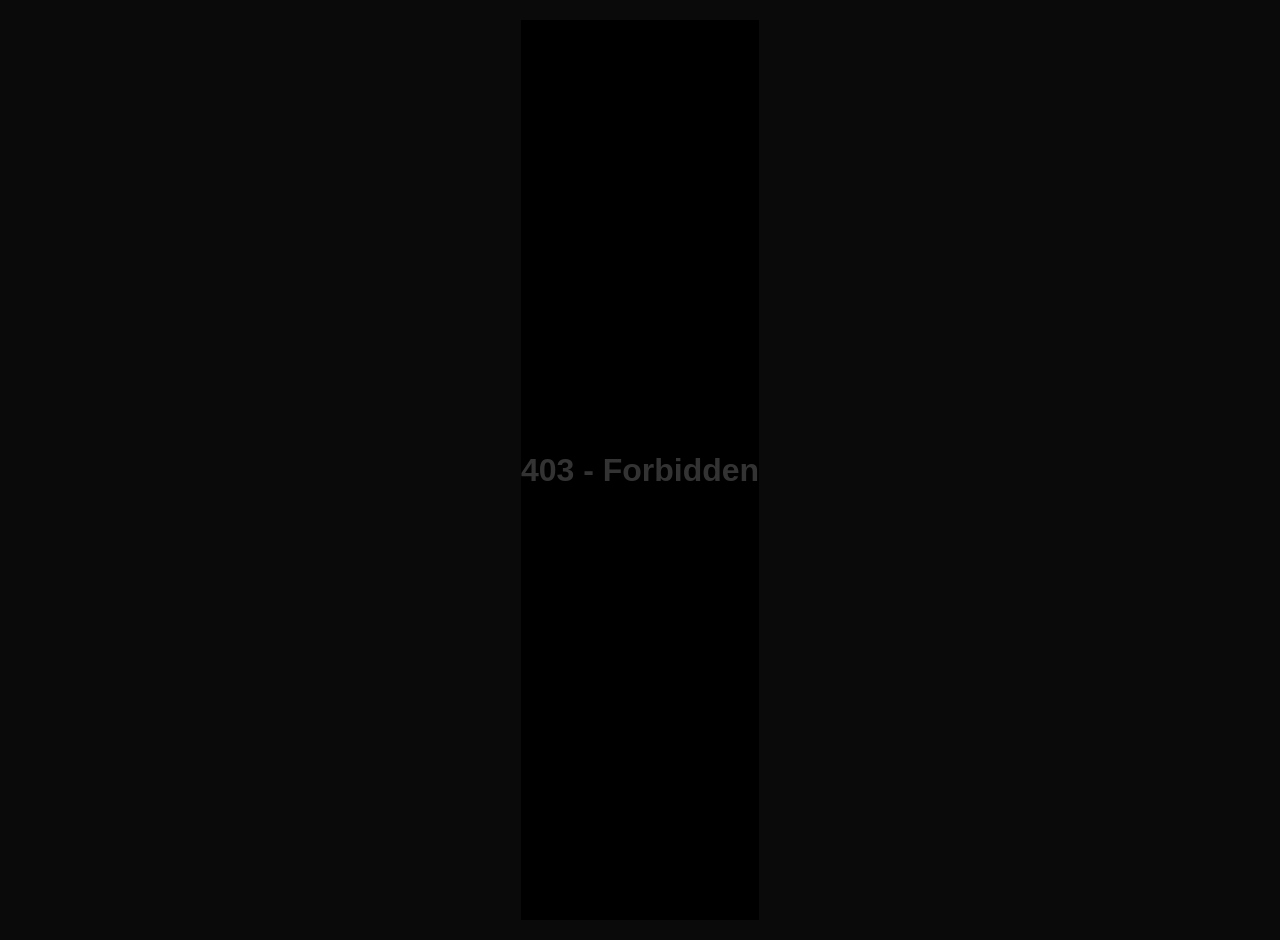
==== links.html @ b4cde419 "Change stylesheet link to style.css" ====
<!DOCTYPE html>
<html lang="pt-BR">
<head>
    <meta charset="UTF-8">
    <meta name="viewport" content="width=device-width, initial-scale=1.0">
    <meta name="robots" content="noindex, nofollow">
    <title>Marquesa Ruiva · Links</title>
    <link rel="stylesheet" href="style.css"> <!-- CSS separado -->
    <link href="https://fonts.googleapis.com/css2?family=Playfair+Display:wght@400;700&family=Montserrat:wght@300;400;600&display=swap" rel="stylesheet">
</head>
<body>
    <div class="container links-container">
        <div class="grain-overlay"></div>
        
        <!-- PERFIL -->
        <div class="profile-header">
            <div class="profile-circle large">
                <img src="profile1.jpg" alt="Marquesa ruiva">
            </div>
            <h1 class="title">Marquesa ruiva</h1>
            <p class="username">@marquesaruiva</p>
            
            <div class="rating">
                <span class="star">★</span>
                <span class="star">★</span>
                <span class="star">★</span>
                <span class="star">★</span>
                <span class="star">★</span>
            </div>
            
            <p class="description">
                Conteúdo exclusivo feito só pra você — acesse meu grupo VIP e veja tudo que tenho pra te mostrar.
            </p>
        </div>

        <!-- LINKS COM SVG -->
        <div class="links-section">
            <!-- Privacy -->
            <a href="https://privacy.com.br/@Marquesaruiva88" target="_blank" class="link-button privacy-btn" rel="noopener noreferrer">
                <div class="button-content">
                    <span class="button-icon">
                        <svg viewBox="0 0 24 24" fill="none" stroke="currentColor" stroke-width="2">
                            <path d="M12 2L2 7l10 5 10-5-10-5zM2 17l10 5 10-5M2 12l10 5 10-5" />
                            <circle cx="12" cy="12" r="2" />
                        </svg>
                    </span>
                    <div class="button-text">
                        <strong>Privacy</strong>
                        <span>Conteúdo exclusivo</span>
                    </div>
                </div>
                <span class="arrow">→</span>
            </a>

            <!-- Canal VIP Telegram -->
            <a href="https://t.me/marquesaruivabot" target="_blank" class="link-button vip-btn" rel="noopener noreferrer">
                <div class="button-content">
                    <span class="button-icon">
                        <svg viewBox="0 0 24 24" fill="none" stroke="currentColor" stroke-width="2">
                            <path d="M22 2L11 13M22 2l-7 20-4-9-9-4 20-7z" />
                            <path d="M11 13l9 9" />
                        </svg>
                    </span>
                    <div class="button-text">
                        <strong>Canal VIP 🔞</strong>
                        <span>Exclusivo no Telegram</span>
                    </div>
                </div>
                <span class="arrow">→</span>
            </a>

            <!-- Canal de Prévias -->
            <a href="https://t.me/+Ik7S3tduPEM4ZTUx" target="_blank" class="link-button preview-btn" rel="noopener noreferrer">
                <div class="button-content">
                    <span class="button-icon">
                        <svg viewBox="0 0 24 24" fill="none" stroke="currentColor" stroke-width="2">
                            <path d="M12 2C6.48 2 2 6.48 2 12s4.48 10 10 10 10-4.48 10-10S17.52 2 12 2z" />
                            <path d="M12 6v6l4 2" />
                        </svg>
                    </span>
                    <div class="button-text">
                        <strong>Prévias grátis</strong>
                        <span>Conteúdo free</span>
                    </div>
                </div>
                <span class="arrow">→</span>
            </a>

            <!-- Instagram -->
            <a href="https://www.instagram.com/marquesaruiva?igsh=eDN0a3lhazBueDJ2&utm_source=qr" target="_blank" class="link-button instagram-btn" rel="noopener noreferrer">
                <div class="button-content">
                    <span class="button-icon">
                        <svg viewBox="0 0 24 24" fill="none" stroke="currentColor" stroke-width="2">
                            <rect x="2" y="2" width="20" height="20" rx="5" />
                            <circle cx="12" cy="12" r="4" />
                            <circle cx="17.5" cy="6.5" r="1" />
                        </svg>
                    </span>
                    <div class="button-text">
                        <strong>Instagram</strong>
                        <span>@marquesaruiva</span>
                    </div>
                </div>
                <span class="arrow">→</span>
            </a>

            <!-- Twitter/X -->
            <a href="https://x.com/marquesaruiva88?s=11" target="_blank" class="link-button twitter-btn" rel="noopener noreferrer">
                <div class="button-content">
                    <span class="button-icon">
                        <svg viewBox="0 0 24 24" fill="none" stroke="currentColor" stroke-width="2">
                            <path d="M4 4l11.733 16h4.267l-11.733 -16z" />
                            <path d="M4 20l6.768 -6.768M19.5 4l-6.768 6.768" />
                        </svg>
                    </span>
                    <div class="button-text">
                        <strong>Twitter/X</strong>
                        <span>@marquesaruiva88</span>
                    </div>
                </div>
                <span class="arrow">→</span>
            </a>

            <!-- TikTok -->
            <a href="https://www.tiktok.com/@marquesaruiva?_r=1&_t=ZS-97sXuiCmOIL" target="_blank" class="link-button tiktok-btn" rel="noopener noreferrer">
                <div class="button-content">
                    <span class="button-icon">
                        <svg viewBox="0 0 24 24" fill="none" stroke="currentColor" stroke-width="2">
                            <path d="M16.5 2h-3v15a3.5 3.5 0 1 0 3.5 3.5V8.5A5.5 5.5 0 0 0 22 9V6a4 4 0 0 1-5.5-4z" />
                            <path d="M7.5 11A5.5 5.5 0 0 0 13 16.5" />
                        </svg>
                    </span>
                    <div class="button-text">
                        <strong>TikTok</strong>
                        <span>@marquesaruiva</span>
                    </div>
                </div>
                <span class="arrow">→</span>
            </a>
        </div>

        <footer class="footer">
            <p>♥ feito com amor ♥</p>
            <p class="copyright">&copy; 2026</p>
        </footer>
    </div>

    <!-- Script de verificação (mantido) -->
    <script>
        if (!sessionStorage.getItem('humanVerified')) {
            window.location.href = 'index.html';
        }
    </script>
</body>
</html>
---- style.css ----
/* RESET E CONFIGURAÇÕES GERAIS */
* {
    margin: 0;
    padding: 0;
    box-sizing: border-box;
}

body {
    font-family: 'Montserrat', sans-serif;
    background: linear-gradient(135deg, #0a0a0a 0%, #1a0000 50%, #0d0d0d 100%);
    color: #ffffff;
    min-height: 100vh;
    overflow-x: hidden;
    position: relative;
}

/* EFEITO GRANULADO */
.grain-overlay {
    position: fixed;
    top: 0;
    left: 0;
    width: 100%;
    height: 100%;
    pointer-events: none;
    z-index: 1;
    opacity: 0.03;
    background-image: url("data:image/svg+xml,%3Csvg viewBox='0 0 200 200' xmlns='http://www.w3.org/2000/svg'%3E%3Cfilter id='noiseFilter'%3E%3CfeTurbulence type='fractalNoise' baseFrequency='0.9' numOctaves='3' stitchTiles='stitch'/%3E%3C/filter%3E%3Crect width='100%25' height='100%25' filter='url(%23noiseFilter)'/%3E%3C/svg%3E");
}

/* CONTAINER PRINCIPAL */
.container {
    min-height: 100vh;
    display: flex;
    flex-direction: column;
    align-items: center;
    justify-content: center;
    padding: 20px;
    position: relative;
    z-index: 2;
}

/* SEÇÃO DE PERFIL */
.profile-section {
    text-align: center;
    animation: fadeInUp 1s ease;
}

.profile-circle {
    width: 150px;
    height: 150px;
    border-radius: 50%;
    border: 3px solid #8b0000;
    padding: 5px;
    margin: 0 auto 25px;
    box-shadow: 0 0 30px rgba(139, 0, 0, 0.5),
                inset 0 0 20px rgba(139, 0, 0, 0.3);
    position: relative;
    overflow: hidden;
}

.profile-circle::before {
    content: '';
    position: absolute;
    top: -50%;
    left: -50%;
    width: 200%;
    height: 200%;
    background: linear-gradient(45deg, transparent, rgba(255, 255, 255, 0.1), transparent);
    animation: shine 3s infinite;
}

.profile-circle img {
    width: 100%;
    height: 100%;
    border-radius: 50%;
    object-fit: cover;
    border: 2px solid #000;
}

.profile-circle.large {
    width: 180px;
    height: 180px;
}

/* TIPOGRAFIA */
.title {
    font-family: 'Playfair Display', serif;
    font-size: 2.5rem;
    font-weight: 700;
    color: #d4afaf;
    margin-bottom: 10px;
    letter-spacing: 3px;
    text-shadow: 0 0 20px rgba(139, 0, 0, 0.5);
}

.username {
    font-size: 1rem;
    color: #b22222;
    margin-bottom: 20px;
    font-weight: 300;
}

.rating {
    display: flex;
    align-items: center;
    justify-content: center;
    gap: 5px;
    margin-bottom: 20px;
}

.star {
    color: #dc143c;
    font-size: 1.2rem;
    text-shadow: 0 0 10px rgba(220, 20, 60, 0.7);
}

.rating-text {
    margin-left: 10px;
    color: #888;
    font-size: 0.9rem;
}

.welcome-text {
    font-family: 'Playfair Display', serif;
    font-style: italic;
    font-size: 1.3rem;
    color: #c9a9a9;
    margin-bottom: 35px;
}

.description {
    font-size: 1rem;
    color: #b8b8b8;
    line-height: 1.6;
    max-width: 400px;
    margin: 0 auto 30px;
    text-align: center;
}

/* BOTÃO PRINCIPAL */
.cta-button {
    background: linear-gradient(135deg, #8b0000 0%, #dc143c 50%, #8b0000 100%);
    border: none;
    border-radius: 12px;
    padding: 20px 50px;
    font-size: 1.2rem;
    font-weight: 600;
    color: #fff;
    cursor: pointer;
    display: inline-flex;
    align-items: center;
    gap: 12px;
    box-shadow: 0 10px 40px rgba(220, 20, 60, 0.4),
                0 0 60px rgba(139, 0, 0, 0.3);
    transition: all 0.3s ease;
    letter-spacing: 2px;
    margin-top: 20px;
}

.cta-button:hover {
    transform: translateY(-3px);
    box-shadow: 0 15px 50px rgba(220, 20, 60, 0.6),
                0 0 80px rgba(139, 0, 0, 0.5);
}

.cta-button:active {
    transform: translateY(-1px);
}

.button-icon {
    font-size: 1.3rem;
}

/* MODAL DE VERIFICAÇÃO */
.modal {
    position: fixed;
    top: 0;
    left: 0;
    width: 100%;
    height: 100%;
    background: rgba(0, 0, 0, 0.9);
    backdrop-filter: blur(10px);
    display: flex;
    align-items: center;
    justify-content: center;
    z-index: 1000;
    padding: 20px;
}

.modal.hidden {
    display: none;
}

.modal-content {
    background: linear-gradient(135deg, #1a0000 0%, #0d0d0d 100%);
    border: 2px solid #8b0000;
    border-radius: 20px;
    padding: 40px 30px;
    max-width: 450px;
    width: 100%;
    text-align: center;
    box-shadow: 0 0 50px rgba(139, 0, 0, 0.5),
                inset 0 0 30px rgba(139, 0, 0, 0.1);
    animation: modalSlide 0.4s ease;
}

.modal-title {
    font-family: 'Playfair Display', serif;
    font-size: 2rem;
    color: #d4afaf;
    margin-bottom: 10px;
    letter-spacing: 2px;
}

.modal-subtitle {
    font-style: italic;
    color: #888;
    margin-bottom: 35px;
    font-size: 1rem;
}

/* SLIDER DE VERIFICAÇÃO */
.slider-container {
    margin: 30px 0;
}

.slider-track {
    width: 100%;
    height: 70px;
    background: linear-gradient(90deg, #0a0a0a 0%, #1a0000 100%);
    border: 2px solid #8b0000;
    border-radius: 35px;
    position: relative;
    overflow: hidden;
    box-shadow: inset 0 0 20px rgba(0, 0, 0, 0.5);
}

.slider-button {
    width: 70px;
    height: 66px;
    background: linear-gradient(135deg, #8b0000 0%, #dc143c 100%);
    border-radius: 50%;
    position: absolute;
    top: 0;
    left: 0;
    display: flex;
    align-items: center;
    justify-content: center;
    cursor: grab;
    box-shadow: 0 0 20px rgba(220, 20, 60, 0.6);
    transition: transform 0.1s;
    user-select: none;
    touch-action: none;
}

.slider-button:active {
    cursor: grabbing;
    transform: scale(1.05);
}

.heart-icon {
    color: #fff;
    font-size: 1.8rem;
    transition: opacity 0.3s;
}

.profile-reveal {
    width: 100%;
    height: 100%;
    border-radius: 50%;
    object-fit: cover;
    position: absolute;
    opacity: 0;
    transition: opacity 0.3s;
}

.profile-reveal.show {
    opacity: 1;
}

.slider-instruction {
    margin-top: 15px;
    font-size: 0.85rem;
    color: #666;
    letter-spacing: 2px;
}

/* PÁGINA DE LINKS */
.links-container {
    justify-content: flex-start;
    padding-top: 40px;
    padding-bottom: 40px;
}

.profile-header {
    text-align: center;
    margin-bottom: 40px;
    animation: fadeInUp 0.8s ease;
}

.links-section {
    width: 100%;
    max-width: 500px;
    display: flex;
    flex-direction: column;
    gap: 15px;
    animation: fadeInUp 1s ease 0.2s both;
}

/* BOTÕES DE LINK */
.link-button {
    background: linear-gradient(135deg, rgba(139, 0, 0, 0.3) 0%, rgba(220, 20, 60, 0.2) 100%);
    border: 2px solid #8b0000;
    border-radius: 15px;
    padding: 20px 25px;
    display: flex;
    align-items: center;
    justify-content: space-between;
    text-decoration: none;
    color: #fff;
    transition: all 0.3s ease;
    box-shadow: 0 5px 20px rgba(139, 0, 0, 0.3);
    position: relative;
    overflow: hidden;
}

.link-button::before {
    content: '';
    position: absolute;
    top: 0;
    left: -100%;
    width: 100%;
    height: 100%;
    background: linear-gradient(90deg, transparent, rgba(255, 255, 255, 0.1), transparent);
    transition: left 0.5s;
}

.link-button:hover::before {
    left: 100%;
}

.link-button:hover {
    transform: translateX(5px);
    box-shadow: 0 8px 30px rgba(220, 20, 60, 0.5),
                0 0 40px rgba(139, 0, 0, 0.4);
    border-color: #dc143c;
}

.button-content {
    display: flex;
    align-items: center;
    gap: 15px;
}

.button-icon {
    font-size: 2rem;
}

.button-text {
    text-align: left;
}

.button-text strong {
    display: block;
    font-size: 1.1rem;
    margin-bottom: 3px;
    color: #fff;
}

.button-text span {
    font-size: 0.85rem;
    color: #999;
}

.arrow {
    font-size: 1.5rem;
    color: #dc143c;
    transition: transform 0.3s;
}

.link-button:hover .arrow {
    transform: translateX(5px);
}

/* Cores específicas para cada botão */
.privacy-btn:hover {
    background: linear-gradient(135deg, rgba(255, 140, 0, 0.3) 0%, rgba(255, 165, 0, 0.2) 100%);
    border-color: #ff8c00;
}

.vip-btn:hover {
    background: linear-gradient(135deg, rgba(220, 20, 60, 0.4) 0%, rgba(139, 0, 0, 0.3) 100%);
}

.preview-btn:hover {
    background: linear-gradient(135deg, rgba(255, 69, 0, 0.3) 0%, rgba(255, 99, 71, 0.2) 100%);
    border-color: #ff4500;
}

.instagram-btn:hover {
    background: linear-gradient(135deg, rgba(225, 48, 108, 0.3) 0%, rgba(193, 53, 132, 0.2) 100%);
    border-color: #e1306c;
}

.twitter-btn:hover {
    background: linear-gradient(135deg, rgba(0, 0, 0, 0.4) 0%, rgba(29, 161, 242, 0.2) 100%);
    border-color: #1da1f2;
}

.tiktok-btn:hover {
    background: linear-gradient(135deg, rgba(0, 0, 0, 0.4) 0%, rgba(254, 44, 85, 0.2) 100%);
    border-color: #fe2c55;
}

/* FOOTER */
.footer {
    margin-top: 40px;
    text-align: center;
    color: #555;
    font-size: 0.85rem;
    animation: fadeIn 2s ease 1s both;
}

.footer p {
    margin: 5px 0;
}

.copyright {
    font-size: 0.75rem;
}

/* ANIMAÇÕES */
@keyframes fadeInUp {
    from {
        opacity: 0;
        transform: translateY(30px);
    }
    to {
        opacity: 1;
        transform: translateY(0);
    }
}

@keyframes fadeIn {
    from { opacity: 0; }
    to { opacity: 1; }
}

@keyframes shine {
    0% { transform: rotate(0deg); }
    100% { transform: rotate(360deg); }
}

@keyframes modalSlide {
    from {
        opacity: 0;
        transform: scale(0.9) translateY(20px);
    }
    to {
        opacity: 1;
        transform: scale(1) translateY(0);
    }
}

/* RESPONSIVIDADE */
@media (max-width: 480px) {
    .title {
        font-size: 2rem;
    }
    
    .profile-circle {
        width: 130px;
        height: 130px;
    }
    
    .cta-button {
        padding: 18px 40px;
        font-size: 1.1rem;
    }
    
    .modal-content {
        padding: 30px 20px;
    }
    
    .modal-title {
        font-size: 1.6rem;
    }
    
    .link-button {
        padding: 18px 20px;
    }
    
    .button-text strong {
        font-size: 1rem;
    }
}

/* CLASSE UTILITÁRIA */
.hidden {
    display: none !important;
}





/* RESET & BASE */
* {
    margin: 0;
    padding: 0;
    box-sizing: border-box;
}

body {
    font-family: 'Montserrat', sans-serif;
    background: #0b0a0a;
    color: #f5f0eb;
    min-height: 100vh;
    display: flex;
    justify-content: center;
    align-items: center;
    padding: 20px;
}

.container {
    max-width: 480px;
    width: 100%;
    background: #141212;
    border-radius: 30px;
    padding: 30px 24px 20px;
    position: relative;
    overflow: hidden;
    box-shadow: 0 20px 60px rgba(0,0,0,0.8);
    border: 1px solid rgba(255,215,150,0.08);
}

/* GRANULADO */
.grain-overlay {
    position: absolute;
    top: 0; left: 0; right: 0; bottom: 0;
    background-image: url("data:image/svg+xml,%3Csvg viewBox='0 0 256 256' xmlns='http://www.w3.org/2000/svg'%3E%3Cfilter id='n'%3E%3CfeTurbulence type='fractalNoise' baseFrequency='0.9' numOctaves='4' stitchTiles='stitch'/%3E%3C/filter%3E%3Crect width='100%25' height='100%25' filter='url(%23n)' opacity='0.04'/%3E%3C/svg%3E");
    pointer-events: none;
    z-index: 0;
}

/* PERFIL */
.profile-header {
    text-align: center;
    position: relative;
    z-index: 1;
    animation: fadeSlideDown 1s ease-out forwards;
    opacity: 0;
    transform: translateY(-20px);
}

@keyframes fadeSlideDown {
    to { opacity: 1; transform: translateY(0); }
}

.profile-circle {
    width: 100px;
    height: 100px;
    border-radius: 50%;
    overflow: hidden;
    margin: 0 auto 16px;
    border: 3px solid #d4a373;
    box-shadow: 0 0 30px rgba(212, 163, 115, 0.2);
    transition: transform 0.4s ease, box-shadow 0.4s ease;
    animation: pulseBorder 3s infinite alternate;
}

@keyframes pulseBorder {
    0% { box-shadow: 0 0 20px rgba(212, 163, 115, 0.2); }
    100% { box-shadow: 0 0 40px rgba(212, 163, 115, 0.5); }
}

.profile-circle:hover {
    transform: scale(1.05) rotate(-3deg);
    box-shadow: 0 0 50px rgba(212, 163, 115, 0.6);
}

.profile-circle img {
    width: 100%;
    height: 100%;
    object-fit: cover;
    display: block;
}

.title {
    font-family: 'Playfair Display', serif;
    font-size: 28px;
    font-weight: 700;
    letter-spacing: 2px;
    background: linear-gradient(135deg, #f5e6d3, #d4a373);
    -webkit-background-clip: text;
    -webkit-text-fill-color: transparent;
    background-clip: text;
    margin-bottom: 4px;
    animation: shimmerTitle 4s infinite alternate;
}

@keyframes shimmerTitle {
    0% { background-position: 0% 50%; }
    100% { background-position: 100% 50%; }
}
.title {
    background-size: 200% auto;
}

.username {
    font-size: 14px;
    color: #aaa;
    margin-bottom: 10px;
    letter-spacing: 1px;
    animation: fadeIn 1.2s ease-out 0.2s both;
}

@keyframes fadeIn {
    from { opacity: 0; transform: scale(0.95); }
    to { opacity: 1; transform: scale(1); }
}

.rating {
    font-size: 20px;
    letter-spacing: 4px;
    color: #d4a373;
    margin-bottom: 14px;
    animation: starTwinkle 2s ease-in-out infinite alternate;
}

@keyframes starTwinkle {
    0% { transform: scale(1); opacity: 0.8; }
    100% { transform: scale(1.05); opacity: 1; }
}

.star {
    display: inline-block;
    transition: transform 0.2s;
}
.star:hover {
    transform: scale(1.3);
    color: #f5c542;
}

.description {
    font-size: 13px;
    line-height: 1.6;
    color: #ccc;
    max-width: 300px;
    margin: 0 auto 24px;
    font-weight: 300;
    animation: fadeIn 1.2s ease-out 0.4s both;
}

/* LINKS */
.links-section {
    display: flex;
    flex-direction: column;
    gap: 14px;
    position: relative;
    z-index: 1;
    margin-bottom: 24px;
}

.link-button {
    display: flex;
    align-items: center;
    justify-content: space-between;
    background: rgba(255, 255, 255, 0.04);
    backdrop-filter: blur(4px);
    border: 1px solid rgba(255, 215, 150, 0.1);
    border-radius: 18px;
    padding: 14px 18px;
    text-decoration: none;
    color: #f5f0eb;
    transition: all 0.35s cubic-bezier(0.25, 0.46, 0.45, 0.94);
    position: relative;
    overflow: hidden;
    animation: slideUp 0.7s ease-out backwards;
}

@keyframes slideUp {
    from { opacity: 0; transform: translateY(40px); }
    to { opacity: 1; transform: translateY(0); }
}

.link-button:nth-child(1) { animation-delay: 0.1s; }
.link-button:nth-child(2) { animation-delay: 0.2s; }
.link-button:nth-child(3) { animation-delay: 0.3s; }
.link-button:nth-child(4) { animation-delay: 0.4s; }
.link-button:nth-child(5) { animation-delay: 0.5s; }
.link-button:nth-child(6) { animation-delay: 0.6s; }

.link-button::before {
    content: '';
    position: absolute;
    top: 0; left: 0; right: 0; bottom: 0;
    background: linear-gradient(135deg, rgba(255,215,150,0.05), transparent);
    opacity: 0;
    transition: opacity 0.4s;
}

.link-button:hover::before {
    opacity: 1;
}

.link-button:hover {
    transform: translateY(-4px) scale(1.02);
    border-color: rgba(212, 163, 115, 0.4);
    box-shadow: 0 12px 30px rgba(0,0,0,0.5);
}

.link-button:active {
    transform: scale(0.96);
}

.button-content {
    display: flex;
    align-items: center;
    gap: 14px;
    flex: 1;
}

.button-icon {
    width: 40px;
    height: 40px;
    background: rgba(255,215,150,0.08);
    border-radius: 12px;
    display: flex;
    align-items: center;
    justify-content: center;
    transition: background 0.3s, transform 0.3s;
    flex-shrink: 0;
}

.link-button:hover .button-icon {
    background: rgba(255,215,150,0.18);
    transform: rotate(6deg) scale(1.05);
}

.button-icon svg {
    width: 24px;
    height: 24px;
    stroke: #d4a373;
    stroke-width: 1.8;
    transition: stroke 0.3s;
}

.link-button:hover .button-icon svg {
    stroke: #f5e6d3;
}

.button-text {
    display: flex;
    flex-direction: column;
    line-height: 1.3;
}

.button-text strong {
    font-size: 15px;
    font-weight: 600;
    letter-spacing: 0.3px;
}

.button-text span {
    font-size: 12px;
    color: #a89888;
    font-weight: 300;
}

.arrow {
    font-size: 20px;
    color: #d4a373;
    transition: transform 0.3s ease, color 0.3s;
    margin-left: 8px;
}

.link-button:hover .arrow {
    transform: translateX(6px) scale(1.1);
    color: #f5e6d3;
}

/* CORES ESPECÍFICAS POR REDE */
.privacy-btn .button-icon svg { stroke: #ff6b6b; }
.privacy-btn:hover { border-color: #ff6b6b; }

.vip-btn .button-icon svg { stroke: #4fc3f7; }
.vip-btn:hover { border-color: #4fc3f7; }

.preview-btn .button-icon svg { stroke: #ffb74d; }
.preview-btn:hover { border-color: #ffb74d; }

.instagram-btn .button-icon svg { stroke: #e4405f; }
.instagram-btn:hover { border-color: #e4405f; }

.twitter-btn .button-icon svg { stroke: #1da1f2; }
.twitter-btn:hover { border-color: #1da1f2; }

.tiktok-btn .button-icon svg { stroke: #ff0050; }
.tiktok-btn:hover { border-color: #ff0050; }

/* RODAPÉ */
.footer {
    text-align: center;
    font-size: 12px;
    color: #555;
    position: relative;
    z-index: 1;
    padding-top: 12px;
    border-top: 1px solid rgba(255,255,255,0.04);
    animation: fadeIn 1.5s ease-out 0.8s both;
}

.footer p:first-child {
    font-size: 13px;
    color: #777;
    margin-bottom: 4px;
    letter-spacing: 1px;
    animation: heartbeat 2s infinite;
}

@keyframes heartbeat {
    0% { transform: scale(1); }
    15% { transform: scale(1.08); }
    30% { transform: scale(1); }
    45% { transform: scale(1.06); }
    60% { transform: scale(1); }
}

.copyright {
    opacity: 0.6;
}

/* RESPONSIVIDADE */
@media (max-width: 420px) {
    .container { padding: 20px 16px; }
    .title { font-size: 24px; }
    .profile-circle { width: 80px; height: 80px; }
    .button-text strong { font-size: 13px; }
    .button-text span { font-size: 11px; }
}
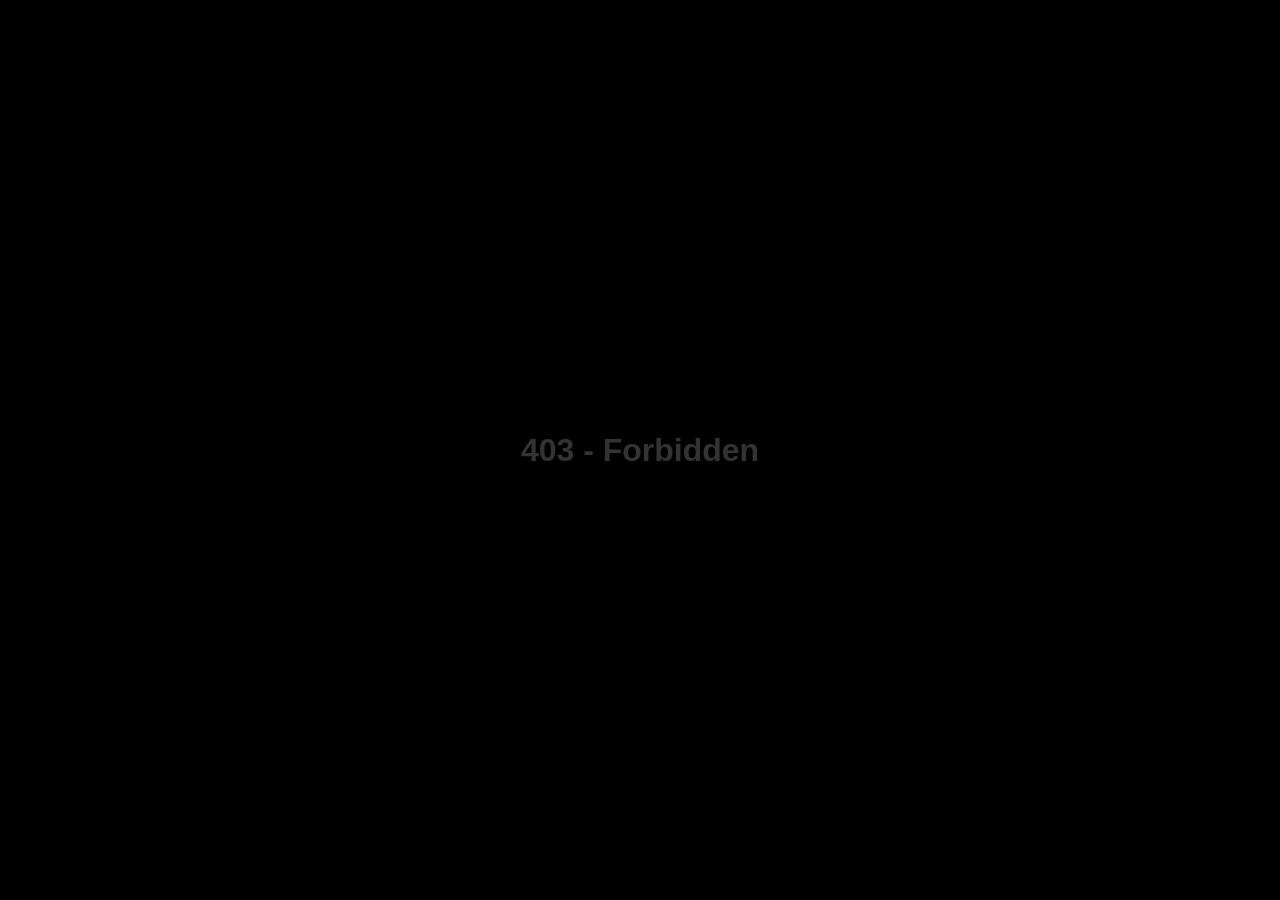
==== commit c5a418a5: "Revise links.html with new title and animations Updated the title and added additional stylesheets f" ====
--- a/links.html
+++ b/links.html
@@ -4,23 +4,26 @@
     <meta charset="UTF-8">
     <meta name="viewport" content="width=device-width, initial-scale=1.0">
     <meta name="robots" content="noindex, nofollow">
-    <title>Marquesa Ruiva · Links</title>
-    <link rel="stylesheet" href="style.css"> <!-- CSS separado -->
+    <title>LINKS MARQUESA RUIVA</title>
+    <!-- CSS principal -->
+    <link rel="stylesheet" href="style.css">
+    <!-- CSS adicional de animações -->
+    <link rel="stylesheet" href="animations.css">
     <link href="https://fonts.googleapis.com/css2?family=Playfair+Display:wght@400;700&family=Montserrat:wght@300;400;600&display=swap" rel="stylesheet">
 </head>
 <body>
     <div class="container links-container">
         <div class="grain-overlay"></div>
         
-        <!-- PERFIL -->
-        <div class="profile-header">
-            <div class="profile-circle large">
-                <img src="profile1.jpg" alt="Marquesa ruiva">
+        <!-- Cabeçalho do perfil -->
+        <div class="profile-header animate-fade-down">
+            <div class="profile-circle large animate-pulse-glow">
+                <img src="profile.avif" alt="Profile">
             </div>
-            <h1 class="title">Marquesa ruiva</h1>
+            <h1 class="title">Marquesa Ruiva</h1>
             <p class="username">@marquesaruiva</p>
             
-            <div class="rating">
+            <div class="rating animate-stars">
                 <span class="star">★</span>
                 <span class="star">★</span>
                 <span class="star">★</span>
@@ -28,24 +31,25 @@
                 <span class="star">★</span>
             </div>
             
-            <p class="description">
-                Conteúdo exclusivo feito só pra você — acesse meu grupo VIP e veja tudo que tenho pra te mostrar.
+            <p class="description animate-fade-up">
+                Conteúdo exclusivo feito só pra você. Acesse meu grupo VIP e venha descobrir tudo o que tenho para mostrar.
             </p>
         </div>
 
-        <!-- LINKS COM SVG -->
+        <!-- Lista de links -->
         <div class="links-section">
             <!-- Privacy -->
-            <a href="https://privacy.com.br/@Marquesaruiva88" target="_blank" class="link-button privacy-btn" rel="noopener noreferrer">
+            <a href="https://privacy.com.br/@Marquesaruiva88" target="_blank" class="link-button privacy-btn animate-slide-right" rel="noopener noreferrer">
                 <div class="button-content">
                     <span class="button-icon">
-                        <svg viewBox="0 0 24 24" fill="none" stroke="currentColor" stroke-width="2">
-                            <path d="M12 2L2 7l10 5 10-5-10-5zM2 17l10 5 10-5M2 12l10 5 10-5" />
-                            <circle cx="12" cy="12" r="2" />
+                        <!-- SVG Privacy (cadeado estilizado) -->
+                        <svg viewBox="0 0 24 24" width="24" height="24" fill="none" stroke="currentColor" stroke-width="2">
+                            <rect x="3" y="11" width="18" height="11" rx="2" stroke="currentColor"/>
+                            <path d="M7 11V7a5 5 0 0110 0v4" stroke="currentColor"/>
                         </svg>
                     </span>
                     <div class="button-text">
-                        <strong>Privacy</strong>
+                        <strong>Privacy dela</strong>
                         <span>Conteúdo exclusivo</span>
                     </div>
                 </div>
@@ -53,33 +57,34 @@
             </a>
 
             <!-- Canal VIP Telegram -->
-            <a href="https://t.me/marquesaruivabot" target="_blank" class="link-button vip-btn" rel="noopener noreferrer">
+            <a href="https://t.me/marquesaruivabot" target="_blank" class="link-button vip-btn animate-slide-right" rel="noopener noreferrer">
                 <div class="button-content">
                     <span class="button-icon">
-                        <svg viewBox="0 0 24 24" fill="none" stroke="currentColor" stroke-width="2">
-                            <path d="M22 2L11 13M22 2l-7 20-4-9-9-4 20-7z" />
-                            <path d="M11 13l9 9" />
+                        <!-- SVG Telegram (avião de papel) -->
+                        <svg viewBox="0 0 24 24" width="24" height="24" fill="none" stroke="currentColor" stroke-width="2">
+                            <path d="M22 2L11 13M22 2l-7 20-4-9-9-4 20-7z" stroke="currentColor"/>
                         </svg>
                     </span>
                     <div class="button-text">
                         <strong>Canal VIP 🔞</strong>
-                        <span>Exclusivo no Telegram</span>
+                        <span>Conteúdo exclusivo no Telegram</span>
                     </div>
                 </div>
                 <span class="arrow">→</span>
             </a>
 
             <!-- Canal de Prévias -->
-            <a href="https://t.me/+Ik7S3tduPEM4ZTUx" target="_blank" class="link-button preview-btn" rel="noopener noreferrer">
+            <a href="https://t.me/+Ik7S3tduPEM4ZTUx" target="_blank" class="link-button preview-btn animate-slide-right" rel="noopener noreferrer">
                 <div class="button-content">
                     <span class="button-icon">
-                        <svg viewBox="0 0 24 24" fill="none" stroke="currentColor" stroke-width="2">
-                            <path d="M12 2C6.48 2 2 6.48 2 12s4.48 10 10 10 10-4.48 10-10S17.52 2 12 2z" />
-                            <path d="M12 6v6l4 2" />
+                        <!-- SVG fogo / prévia -->
+                        <svg viewBox="0 0 24 24" width="24" height="24" fill="none" stroke="currentColor" stroke-width="2">
+                            <path d="M12 2C8 6 6 9 6 13c0 3.3 2.7 6 6 6s6-2.7 6-6c0-4-2-7-6-11z" stroke="currentColor"/>
+                            <path d="M12 17c-2.2 0-4-1.8-4-4 0-2 1.5-4.5 4-7 2.5 2.5 4 5 4 7 0 2.2-1.8 4-4 4z" stroke="currentColor"/>
                         </svg>
                     </span>
                     <div class="button-text">
-                        <strong>Prévias grátis</strong>
+                        <strong>Canal de prévias grátis</strong>
                         <span>Conteúdo free</span>
                     </div>
                 </div>
@@ -87,13 +92,14 @@
             </a>
 
             <!-- Instagram -->
-            <a href="https://www.instagram.com/marquesaruiva?igsh=eDN0a3lhazBueDJ2&utm_source=qr" target="_blank" class="link-button instagram-btn" rel="noopener noreferrer">
+            <a href="https://www.instagram.com/marquesaruiva?igsh=eDN0a3lhazBueDJ2&utm_source=qr" target="_blank" class="link-button instagram-btn animate-slide-right" rel="noopener noreferrer">
                 <div class="button-content">
                     <span class="button-icon">
-                        <svg viewBox="0 0 24 24" fill="none" stroke="currentColor" stroke-width="2">
-                            <rect x="2" y="2" width="20" height="20" rx="5" />
-                            <circle cx="12" cy="12" r="4" />
-                            <circle cx="17.5" cy="6.5" r="1" />
+                        <!-- SVG Instagram (câmera) -->
+                        <svg viewBox="0 0 24 24" width="24" height="24" fill="none" stroke="currentColor" stroke-width="2">
+                            <rect x="2" y="2" width="20" height="20" rx="5" stroke="currentColor"/>
+                            <circle cx="12" cy="12" r="5" stroke="currentColor"/>
+                            <circle cx="17.5" cy="6.5" r="1.5" fill="currentColor"/>
                         </svg>
                     </span>
                     <div class="button-text">
@@ -105,16 +111,16 @@
             </a>
 
             <!-- Twitter/X -->
-            <a href="https://x.com/marquesaruiva88?s=11" target="_blank" class="link-button twitter-btn" rel="noopener noreferrer">
+            <a href="https://x.com/marquesaruiva88?s=11" target="_blank" class="link-button twitter-btn animate-slide-right" rel="noopener noreferrer">
                 <div class="button-content">
                     <span class="button-icon">
-                        <svg viewBox="0 0 24 24" fill="none" stroke="currentColor" stroke-width="2">
-                            <path d="M4 4l11.733 16h4.267l-11.733 -16z" />
-                            <path d="M4 20l6.768 -6.768M19.5 4l-6.768 6.768" />
+                        <!-- SVG Twitter/X -->
+                        <svg viewBox="0 0 24 24" width="24" height="24" fill="currentColor">
+                            <path d="M18.244 2.25h3.308l-7.227 8.26 8.502 11.24H16.17l-5.214-6.817L4.99 21.75H1.68l7.73-8.835L1.254 2.25H8.08l4.713 6.231zm-1.161 17.52h1.833L7.084 4.126H5.117z"/>
                         </svg>
                     </span>
                     <div class="button-text">
-                        <strong>Twitter/X</strong>
+                        <strong>Twitter</strong>
                         <span>@marquesaruiva88</span>
                     </div>
                 </div>
@@ -122,12 +128,12 @@
             </a>
 
             <!-- TikTok -->
-            <a href="https://www.tiktok.com/@marquesaruiva?_r=1&_t=ZS-97sXuiCmOIL" target="_blank" class="link-button tiktok-btn" rel="noopener noreferrer">
+            <a href="https://www.tiktok.com/@marquesaruiva?_r=1&_t=ZS-97sXuiCmOIL" target="_blank" class="link-button tiktok-btn animate-slide-right" rel="noopener noreferrer">
                 <div class="button-content">
                     <span class="button-icon">
-                        <svg viewBox="0 0 24 24" fill="none" stroke="currentColor" stroke-width="2">
-                            <path d="M16.5 2h-3v15a3.5 3.5 0 1 0 3.5 3.5V8.5A5.5 5.5 0 0 0 22 9V6a4 4 0 0 1-5.5-4z" />
-                            <path d="M7.5 11A5.5 5.5 0 0 0 13 16.5" />
+                        <!-- SVG TikTok (nota musical + símbolo) -->
+                        <svg viewBox="0 0 24 24" width="24" height="24" fill="currentColor">
+                            <path d="M16.6 5.82s.51.5 1.5.5v2.2s-1.1-.2-1.5-.5v4.9c0 3.2-2.5 5.9-5.7 5.9s-5.7-2.7-5.7-5.9 2.5-5.9 5.7-5.9c.5 0 1 .1 1.5.3v2.3c-.5-.2-1-.3-1.5-.3-2 0-3.6 1.6-3.6 3.6s1.6 3.6 3.6 3.6 3.6-1.6 3.6-3.6V1.5h2.2v4.32z"/>
                         </svg>
                     </span>
                     <div class="button-text">
@@ -139,14 +145,14 @@
             </a>
         </div>
 
-        <footer class="footer">
+        <footer class="footer animate-fade-up">
             <p>♥ feito com amor ♥</p>
             <p class="copyright">&copy; 2026</p>
         </footer>
     </div>
 
-    <!-- Script de verificação (mantido) -->
     <script>
+        // Verificação de segurança (redireciona se não veio do index)
         if (!sessionStorage.getItem('humanVerified')) {
             window.location.href = 'index.html';
         }
--- a/style.css
+++ b/style.css
@@ -504,338 +504,248 @@
 
 
 
-/* RESET & BASE */
-* {
-    margin: 0;
-    padding: 0;
-    box-sizing: border-box;
-}
-
-body {
-    font-family: 'Montserrat', sans-serif;
-    background: #0b0a0a;
-    color: #f5f0eb;
-    min-height: 100vh;
-    display: flex;
-    justify-content: center;
-    align-items: center;
-    padding: 20px;
-}
-
-.container {
-    max-width: 480px;
-    width: 100%;
-    background: #141212;
-    border-radius: 30px;
-    padding: 30px 24px 20px;
+
+
+
+
+
+
+
+
+
+
+
+
+
+
+
+
+
+
+
+
+
+
+
+
+
+
+
+
+
+
+
+
+
+
+
+
+
+
+
+
+
+
+
+
+
+
+
+
+
+
+
+
+
+
+
+
+
+
+
+
+
+
+
+/* ============================================
+   ANIMAÇÕES EXTENSAS PARA LINKS.HTML
+   ============================================ */
+
+/* --- ANIMAÇÕES DE ENTRADA (FADE / SLIDE) --- */
+
+.animate-fade-down {
+    animation: fadeDown 0.8s ease-out forwards;
+}
+
+.animate-fade-up {
+    animation: fadeUp 0.8s ease-out forwards;
+}
+
+.animate-slide-right {
+    animation: slideRight 0.6s ease-out forwards;
+    opacity: 0; /* inicialmente invisível */
+}
+
+.animate-stars .star {
+    animation: starPop 0.5s ease forwards;
+    opacity: 0;
+    display: inline-block;
+}
+
+.animate-stars .star:nth-child(1) { animation-delay: 0.1s; }
+.animate-stars .star:nth-child(2) { animation-delay: 0.2s; }
+.animate-stars .star:nth-child(3) { animation-delay: 0.3s; }
+.animate-stars .star:nth-child(4) { animation-delay: 0.4s; }
+.animate-stars .star:nth-child(5) { animation-delay: 0.5s; }
+
+/* PULSO GLOW para a foto de perfil */
+.animate-pulse-glow {
+    animation: pulseGlow 2.5s ease-in-out infinite;
+}
+
+/* --- KEYFRAMES --- */
+
+@keyframes fadeDown {
+    0% {
+        opacity: 0;
+        transform: translateY(-30px);
+    }
+    100% {
+        opacity: 1;
+        transform: translateY(0);
+    }
+}
+
+@keyframes fadeUp {
+    0% {
+        opacity: 0;
+        transform: translateY(30px);
+    }
+    100% {
+        opacity: 1;
+        transform: translateY(0);
+    }
+}
+
+@keyframes slideRight {
+    0% {
+        opacity: 0;
+        transform: translateX(-40px);
+    }
+    100% {
+        opacity: 1;
+        transform: translateX(0);
+    }
+}
+
+@keyframes starPop {
+    0% {
+        opacity: 0;
+        transform: scale(0.2) rotate(-20deg);
+    }
+    60% {
+        transform: scale(1.3) rotate(5deg);
+    }
+    100% {
+        opacity: 1;
+        transform: scale(1) rotate(0);
+    }
+}
+
+@keyframes pulseGlow {
+    0% {
+        box-shadow: 0 0 0 0 rgba(255, 100, 150, 0.4);
+        transform: scale(1);
+    }
+    50% {
+        box-shadow: 0 0 0 20px rgba(255, 100, 150, 0);
+        transform: scale(1.02);
+    }
+    100% {
+        box-shadow: 0 0 0 0 rgba(255, 100, 150, 0);
+        transform: scale(1);
+    }
+}
+
+/* --- HOVER ANIMATIONS PARA OS BOTÕES --- */
+
+.link-button {
+    transition: all 0.3s cubic-bezier(0.25, 0.46, 0.45, 0.94);
     position: relative;
     overflow: hidden;
-    box-shadow: 0 20px 60px rgba(0,0,0,0.8);
-    border: 1px solid rgba(255,215,150,0.08);
-}
-
-/* GRANULADO */
-.grain-overlay {
-    position: absolute;
-    top: 0; left: 0; right: 0; bottom: 0;
-    background-image: url("data:image/svg+xml,%3Csvg viewBox='0 0 256 256' xmlns='http://www.w3.org/2000/svg'%3E%3Cfilter id='n'%3E%3CfeTurbulence type='fractalNoise' baseFrequency='0.9' numOctaves='4' stitchTiles='stitch'/%3E%3C/filter%3E%3Crect width='100%25' height='100%25' filter='url(%23n)' opacity='0.04'/%3E%3C/svg%3E");
-    pointer-events: none;
-    z-index: 0;
-}
-
-/* PERFIL */
-.profile-header {
-    text-align: center;
-    position: relative;
-    z-index: 1;
-    animation: fadeSlideDown 1s ease-out forwards;
-    opacity: 0;
-    transform: translateY(-20px);
-}
-
-@keyframes fadeSlideDown {
-    to { opacity: 1; transform: translateY(0); }
-}
-
-.profile-circle {
-    width: 100px;
-    height: 100px;
-    border-radius: 50%;
-    overflow: hidden;
-    margin: 0 auto 16px;
-    border: 3px solid #d4a373;
-    box-shadow: 0 0 30px rgba(212, 163, 115, 0.2);
-    transition: transform 0.4s ease, box-shadow 0.4s ease;
-    animation: pulseBorder 3s infinite alternate;
-}
-
-@keyframes pulseBorder {
-    0% { box-shadow: 0 0 20px rgba(212, 163, 115, 0.2); }
-    100% { box-shadow: 0 0 40px rgba(212, 163, 115, 0.5); }
-}
-
-.profile-circle:hover {
-    transform: scale(1.05) rotate(-3deg);
-    box-shadow: 0 0 50px rgba(212, 163, 115, 0.6);
-}
-
-.profile-circle img {
-    width: 100%;
-    height: 100%;
-    object-fit: cover;
-    display: block;
-}
-
-.title {
-    font-family: 'Playfair Display', serif;
-    font-size: 28px;
-    font-weight: 700;
-    letter-spacing: 2px;
-    background: linear-gradient(135deg, #f5e6d3, #d4a373);
-    -webkit-background-clip: text;
-    -webkit-text-fill-color: transparent;
-    background-clip: text;
-    margin-bottom: 4px;
-    animation: shimmerTitle 4s infinite alternate;
-}
-
-@keyframes shimmerTitle {
-    0% { background-position: 0% 50%; }
-    100% { background-position: 100% 50%; }
-}
-.title {
-    background-size: 200% auto;
-}
-
-.username {
-    font-size: 14px;
-    color: #aaa;
-    margin-bottom: 10px;
-    letter-spacing: 1px;
-    animation: fadeIn 1.2s ease-out 0.2s both;
-}
-
-@keyframes fadeIn {
-    from { opacity: 0; transform: scale(0.95); }
-    to { opacity: 1; transform: scale(1); }
-}
-
-.rating {
-    font-size: 20px;
-    letter-spacing: 4px;
-    color: #d4a373;
-    margin-bottom: 14px;
-    animation: starTwinkle 2s ease-in-out infinite alternate;
-}
-
-@keyframes starTwinkle {
-    0% { transform: scale(1); opacity: 0.8; }
-    100% { transform: scale(1.05); opacity: 1; }
-}
-
-.star {
-    display: inline-block;
-    transition: transform 0.2s;
-}
-.star:hover {
-    transform: scale(1.3);
-    color: #f5c542;
-}
-
-.description {
-    font-size: 13px;
-    line-height: 1.6;
-    color: #ccc;
-    max-width: 300px;
-    margin: 0 auto 24px;
-    font-weight: 300;
-    animation: fadeIn 1.2s ease-out 0.4s both;
-}
-
-/* LINKS */
-.links-section {
-    display: flex;
-    flex-direction: column;
-    gap: 14px;
-    position: relative;
-    z-index: 1;
-    margin-bottom: 24px;
-}
-
-.link-button {
-    display: flex;
-    align-items: center;
-    justify-content: space-between;
-    background: rgba(255, 255, 255, 0.04);
-    backdrop-filter: blur(4px);
-    border: 1px solid rgba(255, 215, 150, 0.1);
-    border-radius: 18px;
-    padding: 14px 18px;
-    text-decoration: none;
-    color: #f5f0eb;
-    transition: all 0.35s cubic-bezier(0.25, 0.46, 0.45, 0.94);
-    position: relative;
-    overflow: hidden;
-    animation: slideUp 0.7s ease-out backwards;
-}
-
-@keyframes slideUp {
-    from { opacity: 0; transform: translateY(40px); }
-    to { opacity: 1; transform: translateY(0); }
-}
-
-.link-button:nth-child(1) { animation-delay: 0.1s; }
-.link-button:nth-child(2) { animation-delay: 0.2s; }
-.link-button:nth-child(3) { animation-delay: 0.3s; }
-.link-button:nth-child(4) { animation-delay: 0.4s; }
-.link-button:nth-child(5) { animation-delay: 0.5s; }
-.link-button:nth-child(6) { animation-delay: 0.6s; }
-
-.link-button::before {
+}
+
+.link-button::after {
     content: '';
     position: absolute;
-    top: 0; left: 0; right: 0; bottom: 0;
-    background: linear-gradient(135deg, rgba(255,215,150,0.05), transparent);
+    top: 50%;
+    left: 50%;
+    width: 300%;
+    height: 300%;
+    background: radial-gradient(circle, rgba(255,255,255,0.2) 0%, transparent 60%);
     opacity: 0;
-    transition: opacity 0.4s;
-}
-
-.link-button:hover::before {
+    transform: translate(-50%, -50%) scale(0);
+    transition: opacity 0.4s, transform 0.4s;
+    pointer-events: none;
+}
+
+.link-button:hover::after {
     opacity: 1;
+    transform: translate(-50%, -50%) scale(1);
 }
 
 .link-button:hover {
-    transform: translateY(-4px) scale(1.02);
-    border-color: rgba(212, 163, 115, 0.4);
-    box-shadow: 0 12px 30px rgba(0,0,0,0.5);
-}
-
-.link-button:active {
-    transform: scale(0.96);
-}
-
-.button-content {
-    display: flex;
-    align-items: center;
-    gap: 14px;
-    flex: 1;
-}
-
-.button-icon {
-    width: 40px;
-    height: 40px;
-    background: rgba(255,215,150,0.08);
-    border-radius: 12px;
-    display: flex;
-    align-items: center;
-    justify-content: center;
-    transition: background 0.3s, transform 0.3s;
-    flex-shrink: 0;
-}
-
-.link-button:hover .button-icon {
-    background: rgba(255,215,150,0.18);
-    transform: rotate(6deg) scale(1.05);
-}
-
-.button-icon svg {
-    width: 24px;
-    height: 24px;
-    stroke: #d4a373;
-    stroke-width: 1.8;
-    transition: stroke 0.3s;
+    transform: translateY(-3px) scale(1.02);
+    box-shadow: 0 12px 30px rgba(0,0,0,0.3);
+}
+
+.link-button:hover .arrow {
+    animation: arrowMove 0.6s ease-in-out infinite alternate;
+}
+
+@keyframes arrowMove {
+    0% { transform: translateX(0); }
+    100% { transform: translateX(8px); }
+}
+
+/* --- ANIMAÇÃO DE CARREGAMENTO (opcional) --- */
+
+.link-button .button-icon svg {
+    transition: transform 0.4s ease;
 }
 
 .link-button:hover .button-icon svg {
-    stroke: #f5e6d3;
-}
-
-.button-text {
-    display: flex;
-    flex-direction: column;
-    line-height: 1.3;
-}
-
-.button-text strong {
-    font-size: 15px;
-    font-weight: 600;
-    letter-spacing: 0.3px;
-}
-
-.button-text span {
-    font-size: 12px;
-    color: #a89888;
-    font-weight: 300;
-}
-
-.arrow {
-    font-size: 20px;
-    color: #d4a373;
-    transition: transform 0.3s ease, color 0.3s;
-    margin-left: 8px;
-}
-
-.link-button:hover .arrow {
-    transform: translateX(6px) scale(1.1);
-    color: #f5e6d3;
-}
-
-/* CORES ESPECÍFICAS POR REDE */
-.privacy-btn .button-icon svg { stroke: #ff6b6b; }
-.privacy-btn:hover { border-color: #ff6b6b; }
-
-.vip-btn .button-icon svg { stroke: #4fc3f7; }
-.vip-btn:hover { border-color: #4fc3f7; }
-
-.preview-btn .button-icon svg { stroke: #ffb74d; }
-.preview-btn:hover { border-color: #ffb74d; }
-
-.instagram-btn .button-icon svg { stroke: #e4405f; }
-.instagram-btn:hover { border-color: #e4405f; }
-
-.twitter-btn .button-icon svg { stroke: #1da1f2; }
-.twitter-btn:hover { border-color: #1da1f2; }
-
-.tiktok-btn .button-icon svg { stroke: #ff0050; }
-.tiktok-btn:hover { border-color: #ff0050; }
-
-/* RODAPÉ */
+    transform: rotate(10deg) scale(1.1);
+}
+
+/* --- ANIMAÇÃO DE ENTRADA ESCALONADA PARA OS BOTÕES --- */
+
+.links-section .link-button:nth-child(1) { animation-delay: 0.1s; }
+.links-section .link-button:nth-child(2) { animation-delay: 0.2s; }
+.links-section .link-button:nth-child(3) { animation-delay: 0.3s; }
+.links-section .link-button:nth-child(4) { animation-delay: 0.4s; }
+.links-section .link-button:nth-child(5) { animation-delay: 0.5s; }
+.links-section .link-button:nth-child(6) { animation-delay: 0.6s; }
+
+/* --- RATING STARS --- */
+.rating .star {
+    color: #ffd700;
+    font-size: 1.4rem;
+    text-shadow: 0 0 10px rgba(255, 215, 0, 0.5);
+}
+
+/* --- FOOTER --- */
 .footer {
-    text-align: center;
-    font-size: 12px;
-    color: #555;
-    position: relative;
-    z-index: 1;
-    padding-top: 12px;
-    border-top: 1px solid rgba(255,255,255,0.04);
-    animation: fadeIn 1.5s ease-out 0.8s both;
-}
-
-.footer p:first-child {
-    font-size: 13px;
-    color: #777;
-    margin-bottom: 4px;
-    letter-spacing: 1px;
-    animation: heartbeat 2s infinite;
-}
-
-@keyframes heartbeat {
-    0% { transform: scale(1); }
-    15% { transform: scale(1.08); }
-    30% { transform: scale(1); }
-    45% { transform: scale(1.06); }
-    60% { transform: scale(1); }
-}
-
-.copyright {
-    opacity: 0.6;
-}
-
-/* RESPONSIVIDADE */
-@media (max-width: 420px) {
-    .container { padding: 20px 16px; }
-    .title { font-size: 24px; }
-    .profile-circle { width: 80px; height: 80px; }
-    .button-text strong { font-size: 13px; }
-    .button-text span { font-size: 11px; }
-}
+    animation-duration: 1s;
+}
+
+/* --- RESPONSIVIDADE (opcional) --- */
+@media (max-width: 480px) {
+    .animate-slide-right {
+        animation: slideRightMobile 0.6s ease-out forwards;
+    }
+    @keyframes slideRightMobile {
+        0% { opacity: 0; transform: translateX(-20px); }
+        100% { opacity: 1; transform: translateX(0); }
+    }
+}
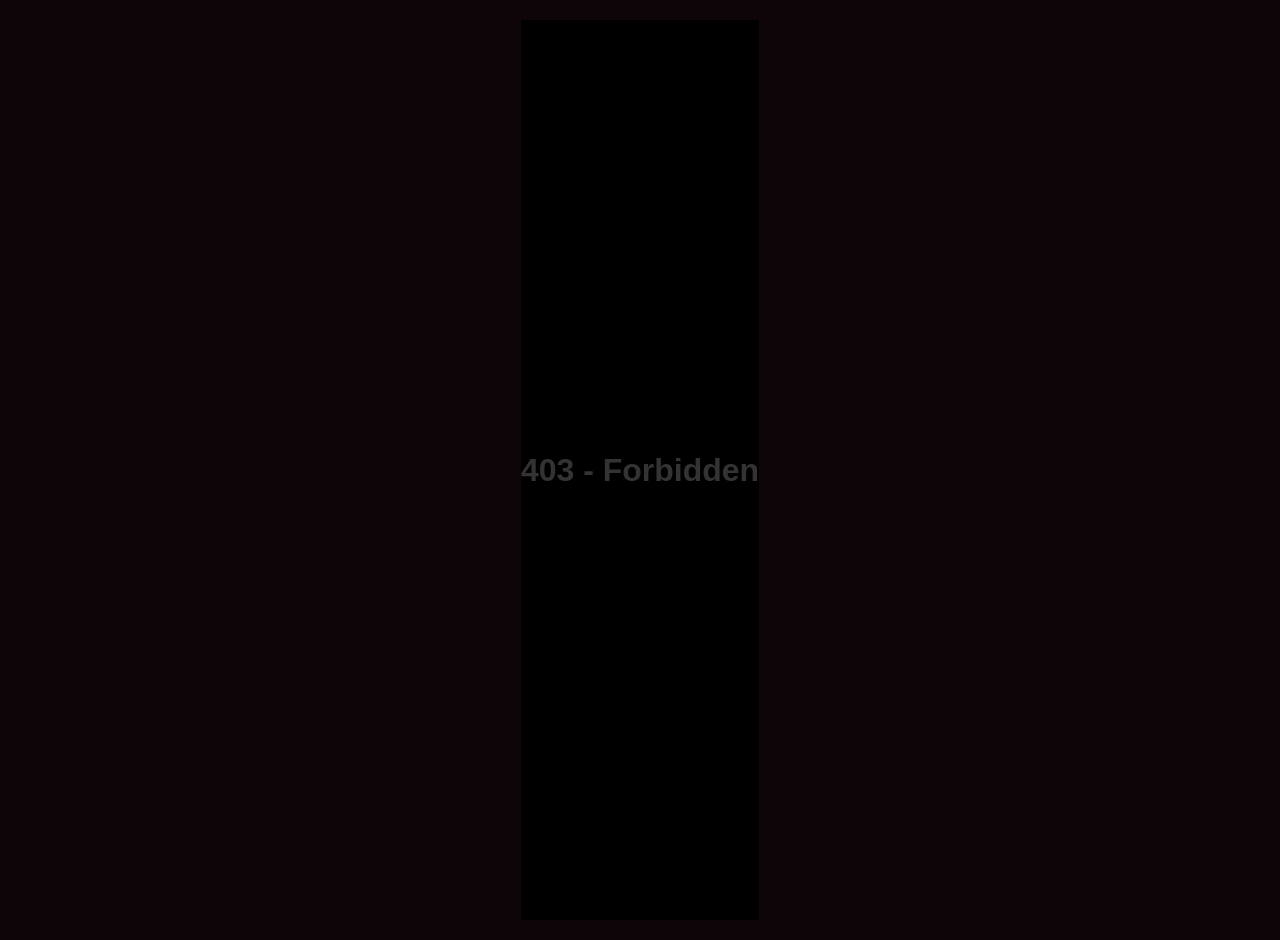
==== commit 1294f535: "Add favicon and manifest links to links.html Added favicon and manifest links to the HTML file." ====
--- a/links.html
+++ b/links.html
@@ -5,17 +5,27 @@
     <meta name="viewport" content="width=device-width, initial-scale=1.0">
     <meta name="robots" content="noindex, nofollow">
     <title>LINKS MARQUESA RUIVA</title>
-    <!-- CSS principal -->
     <link rel="stylesheet" href="style.css">
-    <!-- CSS adicional de animações -->
-    <link rel="stylesheet" href="animations.css">
+    <link rel="preconnect" href="https://fonts.googleapis.com">
     <link href="https://fonts.googleapis.com/css2?family=Playfair+Display:wght@400;700&family=Montserrat:wght@300;400;600&display=swap" rel="stylesheet">
+
+
+
+
+<link rel="icon" type="image/png" href="/favicon/favicon-96x96.png" sizes="96x96" />
+<link rel="icon" type="image/svg+xml" href="/favicon/favicon.svg" />
+<link rel="shortcut icon" href="/favicon/favicon.ico" />
+<link rel="apple-touch-icon" sizes="180x180" href="/favicon/apple-touch-icon.png" />
+<meta name="apple-mobile-web-app-title" content="Marquesa" />
+<link rel="manifest" href="/favicon/site.webmanifest" />
+
+
 </head>
 <body>
     <div class="container links-container">
         <div class="grain-overlay"></div>
         
-        <!-- Cabeçalho do perfil -->
+        <!-- Cabeçalho -->
         <div class="profile-header animate-fade-down">
             <div class="profile-circle large animate-pulse-glow">
                 <img src="profile.avif" alt="Profile">
@@ -36,13 +46,12 @@
             </p>
         </div>
 
-        <!-- Lista de links -->
+        <!-- Links -->
         <div class="links-section">
             <!-- Privacy -->
             <a href="https://privacy.com.br/@Marquesaruiva88" target="_blank" class="link-button privacy-btn animate-slide-right" rel="noopener noreferrer">
                 <div class="button-content">
                     <span class="button-icon">
-                        <!-- SVG Privacy (cadeado estilizado) -->
                         <svg viewBox="0 0 24 24" width="24" height="24" fill="none" stroke="currentColor" stroke-width="2">
                             <rect x="3" y="11" width="18" height="11" rx="2" stroke="currentColor"/>
                             <path d="M7 11V7a5 5 0 0110 0v4" stroke="currentColor"/>
@@ -60,7 +69,6 @@
             <a href="https://t.me/marquesaruivabot" target="_blank" class="link-button vip-btn animate-slide-right" rel="noopener noreferrer">
                 <div class="button-content">
                     <span class="button-icon">
-                        <!-- SVG Telegram (avião de papel) -->
                         <svg viewBox="0 0 24 24" width="24" height="24" fill="none" stroke="currentColor" stroke-width="2">
                             <path d="M22 2L11 13M22 2l-7 20-4-9-9-4 20-7z" stroke="currentColor"/>
                         </svg>
@@ -77,7 +85,6 @@
             <a href="https://t.me/+Ik7S3tduPEM4ZTUx" target="_blank" class="link-button preview-btn animate-slide-right" rel="noopener noreferrer">
                 <div class="button-content">
                     <span class="button-icon">
-                        <!-- SVG fogo / prévia -->
                         <svg viewBox="0 0 24 24" width="24" height="24" fill="none" stroke="currentColor" stroke-width="2">
                             <path d="M12 2C8 6 6 9 6 13c0 3.3 2.7 6 6 6s6-2.7 6-6c0-4-2-7-6-11z" stroke="currentColor"/>
                             <path d="M12 17c-2.2 0-4-1.8-4-4 0-2 1.5-4.5 4-7 2.5 2.5 4 5 4 7 0 2.2-1.8 4-4 4z" stroke="currentColor"/>
@@ -95,7 +102,6 @@
             <a href="https://www.instagram.com/marquesaruiva?igsh=eDN0a3lhazBueDJ2&utm_source=qr" target="_blank" class="link-button instagram-btn animate-slide-right" rel="noopener noreferrer">
                 <div class="button-content">
                     <span class="button-icon">
-                        <!-- SVG Instagram (câmera) -->
                         <svg viewBox="0 0 24 24" width="24" height="24" fill="none" stroke="currentColor" stroke-width="2">
                             <rect x="2" y="2" width="20" height="20" rx="5" stroke="currentColor"/>
                             <circle cx="12" cy="12" r="5" stroke="currentColor"/>
@@ -114,7 +120,6 @@
             <a href="https://x.com/marquesaruiva88?s=11" target="_blank" class="link-button twitter-btn animate-slide-right" rel="noopener noreferrer">
                 <div class="button-content">
                     <span class="button-icon">
-                        <!-- SVG Twitter/X -->
                         <svg viewBox="0 0 24 24" width="24" height="24" fill="currentColor">
                             <path d="M18.244 2.25h3.308l-7.227 8.26 8.502 11.24H16.17l-5.214-6.817L4.99 21.75H1.68l7.73-8.835L1.254 2.25H8.08l4.713 6.231zm-1.161 17.52h1.833L7.084 4.126H5.117z"/>
                         </svg>
@@ -131,7 +136,6 @@
             <a href="https://www.tiktok.com/@marquesaruiva?_r=1&_t=ZS-97sXuiCmOIL" target="_blank" class="link-button tiktok-btn animate-slide-right" rel="noopener noreferrer">
                 <div class="button-content">
                     <span class="button-icon">
-                        <!-- SVG TikTok (nota musical + símbolo) -->
                         <svg viewBox="0 0 24 24" width="24" height="24" fill="currentColor">
                             <path d="M16.6 5.82s.51.5 1.5.5v2.2s-1.1-.2-1.5-.5v4.9c0 3.2-2.5 5.9-5.7 5.9s-5.7-2.7-5.7-5.9 2.5-5.9 5.7-5.9c.5 0 1 .1 1.5.3v2.3c-.5-.2-1-.3-1.5-.3-2 0-3.6 1.6-3.6 3.6s1.6 3.6 3.6 3.6 3.6-1.6 3.6-3.6V1.5h2.2v4.32z"/>
                         </svg>
@@ -152,7 +156,6 @@
     </div>
 
     <script>
-        // Verificação de segurança (redireciona se não veio do index)
         if (!sessionStorage.getItem('humanVerified')) {
             window.location.href = 'index.html';
         }
--- a/style.css
+++ b/style.css
@@ -1,4 +1,22 @@
-/* RESET E CONFIGURAÇÕES GERAIS */
+/* =============================================
+   VARIÁVEIS (TABELA DE CORES)
+   ============================================= */
+:root {
+    --primary: #e91e63;
+    --secondary: #ff4081;
+    --accent: #ffd700;
+    --dark: #1a0a0f;
+    --darker: #0d0508;
+    --light: #f5e6e8;
+    --gray: #b0a0a8;
+    --shadow: rgba(233, 30, 99, 0.4);
+    --glow: rgba(255, 64, 129, 0.6);
+    --card-bg: rgba(26, 10, 15, 0.85);
+}
+
+/* =============================================
+   RESET & BASE
+   ============================================= */
 * {
     margin: 0;
     padding: 0;
@@ -7,674 +25,281 @@
 
 body {
     font-family: 'Montserrat', sans-serif;
-    background: linear-gradient(135deg, #0a0a0a 0%, #1a0000 50%, #0d0d0d 100%);
-    color: #ffffff;
+    background: var(--darker);
+    color: var(--light);
     min-height: 100vh;
+    display: flex;
+    justify-content: center;
+    align-items: center;
+    padding: 20px;
+    position: relative;
     overflow-x: hidden;
-    position: relative;
-}
-
-/* EFEITO GRANULADO */
+}
+
+/* =============================================
+   CONTAINERS
+   ============================================= */
+.container {
+    max-width: 480px;
+    width: 100%;
+    background: var(--card-bg);
+    backdrop-filter: blur(12px);
+    border-radius: 32px;
+    padding: 32px 24px 24px;
+    box-shadow: 0 20px 60px rgba(0,0,0,0.7);
+    border: 1px solid rgba(255,255,255,0.06);
+    position: relative;
+    overflow: hidden;
+}
+
+.links-container {
+    max-width: 560px;
+}
+
+/* =============================================
+   OVERLAY DE GRÃO (TEXTURA)
+   ============================================= */
 .grain-overlay {
-    position: fixed;
-    top: 0;
-    left: 0;
-    width: 100%;
-    height: 100%;
-    pointer-events: none;
-    z-index: 1;
-    opacity: 0.03;
-    background-image: url("data:image/svg+xml,%3Csvg viewBox='0 0 200 200' xmlns='http://www.w3.org/2000/svg'%3E%3Cfilter id='noiseFilter'%3E%3CfeTurbulence type='fractalNoise' baseFrequency='0.9' numOctaves='3' stitchTiles='stitch'/%3E%3C/filter%3E%3Crect width='100%25' height='100%25' filter='url(%23noiseFilter)'/%3E%3C/svg%3E");
-}
-
-/* CONTAINER PRINCIPAL */
-.container {
-    min-height: 100vh;
-    display: flex;
-    flex-direction: column;
-    align-items: center;
-    justify-content: center;
-    padding: 20px;
-    position: relative;
-    z-index: 2;
-}
-
-/* SEÇÃO DE PERFIL */
-.profile-section {
-    text-align: center;
-    animation: fadeInUp 1s ease;
-}
-
-.profile-circle {
-    width: 150px;
-    height: 150px;
-    border-radius: 50%;
-    border: 3px solid #8b0000;
-    padding: 5px;
-    margin: 0 auto 25px;
-    box-shadow: 0 0 30px rgba(139, 0, 0, 0.5),
-                inset 0 0 20px rgba(139, 0, 0, 0.3);
-    position: relative;
-    overflow: hidden;
-}
-
-.profile-circle::before {
-    content: '';
-    position: absolute;
-    top: -50%;
-    left: -50%;
-    width: 200%;
-    height: 200%;
-    background: linear-gradient(45deg, transparent, rgba(255, 255, 255, 0.1), transparent);
-    animation: shine 3s infinite;
-}
-
-.profile-circle img {
-    width: 100%;
-    height: 100%;
-    border-radius: 50%;
-    object-fit: cover;
-    border: 2px solid #000;
-}
-
-.profile-circle.large {
-    width: 180px;
-    height: 180px;
-}
-
-/* TIPOGRAFIA */
-.title {
-    font-family: 'Playfair Display', serif;
-    font-size: 2.5rem;
-    font-weight: 700;
-    color: #d4afaf;
-    margin-bottom: 10px;
-    letter-spacing: 3px;
-    text-shadow: 0 0 20px rgba(139, 0, 0, 0.5);
-}
-
-.username {
-    font-size: 1rem;
-    color: #b22222;
-    margin-bottom: 20px;
-    font-weight: 300;
-}
-
-.rating {
-    display: flex;
-    align-items: center;
-    justify-content: center;
-    gap: 5px;
-    margin-bottom: 20px;
-}
-
-.star {
-    color: #dc143c;
-    font-size: 1.2rem;
-    text-shadow: 0 0 10px rgba(220, 20, 60, 0.7);
-}
-
-.rating-text {
-    margin-left: 10px;
-    color: #888;
-    font-size: 0.9rem;
-}
-
-.welcome-text {
-    font-family: 'Playfair Display', serif;
-    font-style: italic;
-    font-size: 1.3rem;
-    color: #c9a9a9;
-    margin-bottom: 35px;
-}
-
-.description {
-    font-size: 1rem;
-    color: #b8b8b8;
-    line-height: 1.6;
-    max-width: 400px;
-    margin: 0 auto 30px;
-    text-align: center;
-}
-
-/* BOTÃO PRINCIPAL */
-.cta-button {
-    background: linear-gradient(135deg, #8b0000 0%, #dc143c 50%, #8b0000 100%);
-    border: none;
-    border-radius: 12px;
-    padding: 20px 50px;
-    font-size: 1.2rem;
-    font-weight: 600;
-    color: #fff;
-    cursor: pointer;
-    display: inline-flex;
-    align-items: center;
-    gap: 12px;
-    box-shadow: 0 10px 40px rgba(220, 20, 60, 0.4),
-                0 0 60px rgba(139, 0, 0, 0.3);
-    transition: all 0.3s ease;
-    letter-spacing: 2px;
-    margin-top: 20px;
-}
-
-.cta-button:hover {
-    transform: translateY(-3px);
-    box-shadow: 0 15px 50px rgba(220, 20, 60, 0.6),
-                0 0 80px rgba(139, 0, 0, 0.5);
-}
-
-.cta-button:active {
-    transform: translateY(-1px);
-}
-
-.button-icon {
-    font-size: 1.3rem;
-}
-
-/* MODAL DE VERIFICAÇÃO */
-.modal {
-    position: fixed;
-    top: 0;
-    left: 0;
-    width: 100%;
-    height: 100%;
-    background: rgba(0, 0, 0, 0.9);
-    backdrop-filter: blur(10px);
-    display: flex;
-    align-items: center;
-    justify-content: center;
-    z-index: 1000;
-    padding: 20px;
-}
-
-.modal.hidden {
-    display: none;
-}
-
-.modal-content {
-    background: linear-gradient(135deg, #1a0000 0%, #0d0d0d 100%);
-    border: 2px solid #8b0000;
-    border-radius: 20px;
-    padding: 40px 30px;
-    max-width: 450px;
-    width: 100%;
-    text-align: center;
-    box-shadow: 0 0 50px rgba(139, 0, 0, 0.5),
-                inset 0 0 30px rgba(139, 0, 0, 0.1);
-    animation: modalSlide 0.4s ease;
-}
-
-.modal-title {
-    font-family: 'Playfair Display', serif;
-    font-size: 2rem;
-    color: #d4afaf;
-    margin-bottom: 10px;
-    letter-spacing: 2px;
-}
-
-.modal-subtitle {
-    font-style: italic;
-    color: #888;
-    margin-bottom: 35px;
-    font-size: 1rem;
-}
-
-/* SLIDER DE VERIFICAÇÃO */
-.slider-container {
-    margin: 30px 0;
-}
-
-.slider-track {
-    width: 100%;
-    height: 70px;
-    background: linear-gradient(90deg, #0a0a0a 0%, #1a0000 100%);
-    border: 2px solid #8b0000;
-    border-radius: 35px;
-    position: relative;
-    overflow: hidden;
-    box-shadow: inset 0 0 20px rgba(0, 0, 0, 0.5);
-}
-
-.slider-button {
-    width: 70px;
-    height: 66px;
-    background: linear-gradient(135deg, #8b0000 0%, #dc143c 100%);
-    border-radius: 50%;
     position: absolute;
     top: 0;
     left: 0;
-    display: flex;
-    align-items: center;
+    width: 100%;
+    height: 100%;
+    pointer-events: none;
+    background-image: url("data:image/svg+xml,%3Csvg viewBox='0 0 256 256' xmlns='http://www.w3.org/2000/svg'%3E%3Cfilter id='noise'%3E%3CfeTurbulence type='fractalNoise' baseFrequency='0.9' numOctaves='4' stitchTiles='stitch'/%3E%3C/filter%3E%3Crect width='100%25' height='100%25' filter='url(%23noise)' opacity='0.08'/%3E%3C/svg%3E");
+    opacity: 0.5;
+}
+
+/* =============================================
+   PERFIL (INDEX & LINKS)
+   ============================================= */
+.profile-section, .profile-header {
+    text-align: center;
+    position: relative;
+    z-index: 2;
+}
+
+.profile-circle {
+    width: 110px;
+    height: 110px;
+    border-radius: 50%;
+    margin: 0 auto 18px;
+    border: 3px solid var(--primary);
+    box-shadow: 0 0 30px var(--shadow);
+    overflow: hidden;
+    transition: transform 0.3s ease;
+}
+
+.profile-circle img {
+    width: 100%;
+    height: 100%;
+    object-fit: cover;
+    display: block;
+}
+
+.profile-circle.large {
+    width: 130px;
+    height: 130px;
+}
+
+.title {
+    font-family: 'Playfair Display', serif;
+    font-size: 2rem;
+    font-weight: 700;
+    color: var(--light);
+    letter-spacing: 2px;
+    text-shadow: 0 0 20px var(--shadow);
+}
+
+.username {
+    font-size: 1rem;
+    font-weight: 300;
+    color: var(--gray);
+    margin-top: 4px;
+    letter-spacing: 0.5px;
+}
+
+/* =============================================
+   RATING (ESTRELAS)
+   ============================================= */
+.rating {
+    margin: 16px 0 12px;
+    display: flex;
     justify-content: center;
-    cursor: grab;
-    box-shadow: 0 0 20px rgba(220, 20, 60, 0.6);
-    transition: transform 0.1s;
-    user-select: none;
-    touch-action: none;
-}
-
-.slider-button:active {
-    cursor: grabbing;
-    transform: scale(1.05);
-}
-
-.heart-icon {
+    align-items: center;
+    gap: 4px;
+}
+
+.rating .star {
+    color: var(--accent);
+    font-size: 1.4rem;
+    text-shadow: 0 0 12px rgba(255, 215, 0, 0.5);
+}
+
+.rating .rating-text {
+    font-size: 0.9rem;
+    color: var(--gray);
+    margin-left: 8px;
+    font-weight: 300;
+}
+
+/* =============================================
+   DESCRIÇÃO / WELCOME
+   ============================================= */
+.welcome-text {
+    font-size: 1rem;
+    color: var(--gray);
+    margin: 12px 0 22px;
+    font-weight: 300;
+}
+
+.description {
+    font-size: 0.95rem;
+    color: var(--gray);
+    line-height: 1.6;
+    margin: 16px 0 28px;
+    max-width: 90%;
+    margin-left: auto;
+    margin-right: auto;
+    font-weight: 300;
+}
+
+/* =============================================
+   BOTÃO CTA (INDEX)
+   ============================================= */
+.cta-button {
+    display: inline-flex;
+    align-items: center;
+    justify-content: center;
+    gap: 10px;
+    background: linear-gradient(135deg, var(--primary), var(--secondary));
     color: #fff;
-    font-size: 1.8rem;
-    transition: opacity 0.3s;
-}
-
-.profile-reveal {
-    width: 100%;
-    height: 100%;
-    border-radius: 50%;
-    object-fit: cover;
-    position: absolute;
-    opacity: 0;
-    transition: opacity 0.3s;
-}
-
-.profile-reveal.show {
-    opacity: 1;
-}
-
-.slider-instruction {
-    margin-top: 15px;
-    font-size: 0.85rem;
-    color: #666;
-    letter-spacing: 2px;
-}
-
-/* PÁGINA DE LINKS */
-.links-container {
-    justify-content: flex-start;
-    padding-top: 40px;
-    padding-bottom: 40px;
-}
-
-.profile-header {
-    text-align: center;
-    margin-bottom: 40px;
-    animation: fadeInUp 0.8s ease;
-}
-
+    border: none;
+    padding: 14px 36px;
+    border-radius: 60px;
+    font-size: 1.1rem;
+    font-weight: 600;
+    letter-spacing: 0.8px;
+    cursor: pointer;
+    transition: all 0.3s ease;
+    box-shadow: 0 8px 25px var(--shadow);
+    text-transform: uppercase;
+}
+
+.cta-button:hover {
+    transform: translateY(-3px) scale(1.02);
+    box-shadow: 0 12px 35px var(--shadow);
+}
+
+.cta-button .button-icon {
+    font-size: 1.2rem;
+}
+
+/* =============================================
+   BOTÕES DE LINK (LINKS.HTML)
+   ============================================= */
 .links-section {
-    width: 100%;
-    max-width: 500px;
     display: flex;
     flex-direction: column;
-    gap: 15px;
-    animation: fadeInUp 1s ease 0.2s both;
-}
-
-/* BOTÕES DE LINK */
+    gap: 14px;
+    margin: 20px 0 30px;
+    position: relative;
+    z-index: 2;
+}
+
 .link-button {
-    background: linear-gradient(135deg, rgba(139, 0, 0, 0.3) 0%, rgba(220, 20, 60, 0.2) 100%);
-    border: 2px solid #8b0000;
-    border-radius: 15px;
-    padding: 20px 25px;
     display: flex;
     align-items: center;
     justify-content: space-between;
+    background: rgba(255,255,255,0.05);
+    backdrop-filter: blur(6px);
+    padding: 14px 20px;
+    border-radius: 20px;
+    border: 1px solid rgba(255,255,255,0.08);
     text-decoration: none;
-    color: #fff;
+    color: var(--light);
+    transition: all 0.3s cubic-bezier(0.25, 0.46, 0.45, 0.94);
+    position: relative;
+    overflow: hidden;
+    box-shadow: 0 4px 15px rgba(0,0,0,0.2);
+}
+
+.link-button .button-content {
+    display: flex;
+    align-items: center;
+    gap: 14px;
+    flex: 1;
+}
+
+.link-button .button-icon {
+    display: flex;
+    align-items: center;
+    justify-content: center;
+    width: 36px;
+    height: 36px;
+    border-radius: 12px;
+    background: rgba(255,255,255,0.08);
+    color: var(--light);
+    flex-shrink: 0;
     transition: all 0.3s ease;
-    box-shadow: 0 5px 20px rgba(139, 0, 0, 0.3);
-    position: relative;
-    overflow: hidden;
-}
-
-.link-button::before {
-    content: '';
-    position: absolute;
-    top: 0;
-    left: -100%;
-    width: 100%;
-    height: 100%;
-    background: linear-gradient(90deg, transparent, rgba(255, 255, 255, 0.1), transparent);
-    transition: left 0.5s;
-}
-
-.link-button:hover::before {
-    left: 100%;
-}
-
-.link-button:hover {
-    transform: translateX(5px);
-    box-shadow: 0 8px 30px rgba(220, 20, 60, 0.5),
-                0 0 40px rgba(139, 0, 0, 0.4);
-    border-color: #dc143c;
-}
-
-.button-content {
-    display: flex;
-    align-items: center;
-    gap: 15px;
-}
-
-.button-icon {
-    font-size: 2rem;
-}
-
-.button-text {
-    text-align: left;
-}
-
-.button-text strong {
-    display: block;
-    font-size: 1.1rem;
-    margin-bottom: 3px;
-    color: #fff;
-}
-
-.button-text span {
-    font-size: 0.85rem;
-    color: #999;
-}
-
-.arrow {
-    font-size: 1.5rem;
-    color: #dc143c;
-    transition: transform 0.3s;
-}
-
-.link-button:hover .arrow {
-    transform: translateX(5px);
-}
-
-/* Cores específicas para cada botão */
-.privacy-btn:hover {
-    background: linear-gradient(135deg, rgba(255, 140, 0, 0.3) 0%, rgba(255, 165, 0, 0.2) 100%);
-    border-color: #ff8c00;
-}
-
-.vip-btn:hover {
-    background: linear-gradient(135deg, rgba(220, 20, 60, 0.4) 0%, rgba(139, 0, 0, 0.3) 100%);
-}
-
-.preview-btn:hover {
-    background: linear-gradient(135deg, rgba(255, 69, 0, 0.3) 0%, rgba(255, 99, 71, 0.2) 100%);
-    border-color: #ff4500;
-}
-
-.instagram-btn:hover {
-    background: linear-gradient(135deg, rgba(225, 48, 108, 0.3) 0%, rgba(193, 53, 132, 0.2) 100%);
-    border-color: #e1306c;
-}
-
-.twitter-btn:hover {
-    background: linear-gradient(135deg, rgba(0, 0, 0, 0.4) 0%, rgba(29, 161, 242, 0.2) 100%);
-    border-color: #1da1f2;
-}
-
-.tiktok-btn:hover {
-    background: linear-gradient(135deg, rgba(0, 0, 0, 0.4) 0%, rgba(254, 44, 85, 0.2) 100%);
-    border-color: #fe2c55;
-}
-
-/* FOOTER */
-.footer {
-    margin-top: 40px;
-    text-align: center;
-    color: #555;
-    font-size: 0.85rem;
-    animation: fadeIn 2s ease 1s both;
-}
-
-.footer p {
-    margin: 5px 0;
-}
-
-.copyright {
-    font-size: 0.75rem;
-}
-
-/* ANIMAÇÕES */
-@keyframes fadeInUp {
-    from {
-        opacity: 0;
-        transform: translateY(30px);
-    }
-    to {
-        opacity: 1;
-        transform: translateY(0);
-    }
-}
-
-@keyframes fadeIn {
-    from { opacity: 0; }
-    to { opacity: 1; }
-}
-
-@keyframes shine {
-    0% { transform: rotate(0deg); }
-    100% { transform: rotate(360deg); }
-}
-
-@keyframes modalSlide {
-    from {
-        opacity: 0;
-        transform: scale(0.9) translateY(20px);
-    }
-    to {
-        opacity: 1;
-        transform: scale(1) translateY(0);
-    }
-}
-
-/* RESPONSIVIDADE */
-@media (max-width: 480px) {
-    .title {
-        font-size: 2rem;
-    }
-    
-    .profile-circle {
-        width: 130px;
-        height: 130px;
-    }
-    
-    .cta-button {
-        padding: 18px 40px;
-        font-size: 1.1rem;
-    }
-    
-    .modal-content {
-        padding: 30px 20px;
-    }
-    
-    .modal-title {
-        font-size: 1.6rem;
-    }
-    
-    .link-button {
-        padding: 18px 20px;
-    }
-    
-    .button-text strong {
-        font-size: 1rem;
-    }
-}
-
-/* CLASSE UTILITÁRIA */
-.hidden {
-    display: none !important;
-}
-
-
-
-
-
-
-
-
-
-
-
-
-
-
-
-
-
-
-
-
-
-
-
-
-
-
-
-
-
-
-
-
-
-
-
-
-
-
-
-
-
-
-
-
-
-
-
-
-
-
-
-
-
-
-
-
-
-
-
-
-
-
-
-
-
-
-
-
-/* ============================================
-   ANIMAÇÕES EXTENSAS PARA LINKS.HTML
-   ============================================ */
-
-/* --- ANIMAÇÕES DE ENTRADA (FADE / SLIDE) --- */
-
-.animate-fade-down {
-    animation: fadeDown 0.8s ease-out forwards;
-}
-
-.animate-fade-up {
-    animation: fadeUp 0.8s ease-out forwards;
-}
-
-.animate-slide-right {
-    animation: slideRight 0.6s ease-out forwards;
-    opacity: 0; /* inicialmente invisível */
-}
-
-.animate-stars .star {
-    animation: starPop 0.5s ease forwards;
-    opacity: 0;
-    display: inline-block;
-}
-
-.animate-stars .star:nth-child(1) { animation-delay: 0.1s; }
-.animate-stars .star:nth-child(2) { animation-delay: 0.2s; }
-.animate-stars .star:nth-child(3) { animation-delay: 0.3s; }
-.animate-stars .star:nth-child(4) { animation-delay: 0.4s; }
-.animate-stars .star:nth-child(5) { animation-delay: 0.5s; }
-
-/* PULSO GLOW para a foto de perfil */
-.animate-pulse-glow {
-    animation: pulseGlow 2.5s ease-in-out infinite;
-}
-
-/* --- KEYFRAMES --- */
-
-@keyframes fadeDown {
-    0% {
-        opacity: 0;
-        transform: translateY(-30px);
-    }
-    100% {
-        opacity: 1;
-        transform: translateY(0);
-    }
-}
-
-@keyframes fadeUp {
-    0% {
-        opacity: 0;
-        transform: translateY(30px);
-    }
-    100% {
-        opacity: 1;
-        transform: translateY(0);
-    }
-}
-
-@keyframes slideRight {
-    0% {
-        opacity: 0;
-        transform: translateX(-40px);
-    }
-    100% {
-        opacity: 1;
-        transform: translateX(0);
-    }
-}
-
-@keyframes starPop {
-    0% {
-        opacity: 0;
-        transform: scale(0.2) rotate(-20deg);
-    }
-    60% {
-        transform: scale(1.3) rotate(5deg);
-    }
-    100% {
-        opacity: 1;
-        transform: scale(1) rotate(0);
-    }
-}
-
-@keyframes pulseGlow {
-    0% {
-        box-shadow: 0 0 0 0 rgba(255, 100, 150, 0.4);
-        transform: scale(1);
-    }
-    50% {
-        box-shadow: 0 0 0 20px rgba(255, 100, 150, 0);
-        transform: scale(1.02);
-    }
-    100% {
-        box-shadow: 0 0 0 0 rgba(255, 100, 150, 0);
-        transform: scale(1);
-    }
-}
-
-/* --- HOVER ANIMATIONS PARA OS BOTÕES --- */
-
-.link-button {
-    transition: all 0.3s cubic-bezier(0.25, 0.46, 0.45, 0.94);
-    position: relative;
-    overflow: hidden;
-}
-
+}
+
+.link-button .button-icon svg {
+    width: 20px;
+    height: 20px;
+}
+
+.link-button .button-text {
+    display: flex;
+    flex-direction: column;
+    line-height: 1.3;
+}
+
+.link-button .button-text strong {
+    font-weight: 600;
+    font-size: 1rem;
+}
+
+.link-button .button-text span {
+    font-size: 0.8rem;
+    color: var(--gray);
+    font-weight: 300;
+}
+
+.link-button .arrow {
+    font-size: 1.4rem;
+    color: var(--gray);
+    transition: all 0.3s ease;
+    margin-left: 10px;
+}
+
+/* Cores específicas dos botões */
+.privacy-btn {
+    background: linear-gradient(135deg, #6c1b3b, #a8325a);
+    border-color: rgba(233, 30, 99, 0.3);
+}
+.vip-btn {
+    background: linear-gradient(135deg, #0a4b6e, #1a7ab5);
+    border-color: rgba(0, 150, 255, 0.3);
+}
+.preview-btn {
+    background: linear-gradient(135deg, #7a2e0a, #c95a1a);
+    border-color: rgba(255, 100, 0, 0.3);
+}
+.instagram-btn {
+    background: linear-gradient(135deg, #833ab4, #fd1d1d, #fcb045);
+    border-color: rgba(255, 100, 0, 0.2);
+}
+.twitter-btn {
+    background: linear-gradient(135deg, #0a0a0a, #1a1a2e);
+    border-color: rgba(255,255,255,0.1);
+}
+.tiktok-btn {
+    background: linear-gradient(135deg, #010101, #161616);
+    border-color: rgba(255,255,255,0.1);
+}
+
+/* Hover efeito */
 .link-button::after {
     content: '';
     position: absolute;
@@ -682,7 +307,7 @@
     left: 50%;
     width: 300%;
     height: 300%;
-    background: radial-gradient(circle, rgba(255,255,255,0.2) 0%, transparent 60%);
+    background: radial-gradient(circle, rgba(255,255,255,0.1) 0%, transparent 70%);
     opacity: 0;
     transform: translate(-50%, -50%) scale(0);
     transition: opacity 0.4s, transform 0.4s;
@@ -696,30 +321,209 @@
 
 .link-button:hover {
     transform: translateY(-3px) scale(1.02);
-    box-shadow: 0 12px 30px rgba(0,0,0,0.3);
+    box-shadow: 0 12px 30px rgba(0,0,0,0.4);
 }
 
 .link-button:hover .arrow {
     animation: arrowMove 0.6s ease-in-out infinite alternate;
 }
 
+.link-button:hover .button-icon {
+    background: rgba(255,255,255,0.15);
+    transform: rotate(5deg) scale(1.05);
+}
+
+/* =============================================
+   MODAL (INDEX)
+   ============================================= */
+.modal {
+    position: fixed;
+    top: 0;
+    left: 0;
+    width: 100%;
+    height: 100%;
+    background: rgba(0,0,0,0.85);
+    backdrop-filter: blur(8px);
+    display: flex;
+    justify-content: center;
+    align-items: center;
+    z-index: 1000;
+    padding: 20px;
+    transition: opacity 0.3s ease;
+}
+
+.modal.hidden {
+    display: none;
+}
+
+.modal-content {
+    background: var(--card-bg);
+    padding: 32px 24px;
+    border-radius: 32px;
+    max-width: 400px;
+    width: 100%;
+    text-align: center;
+    border: 1px solid rgba(255,255,255,0.08);
+    box-shadow: 0 30px 80px rgba(0,0,0,0.6);
+}
+
+.modal-title {
+    font-family: 'Playfair Display', serif;
+    font-size: 1.6rem;
+    color: var(--light);
+    margin-bottom: 8px;
+}
+
+.modal-subtitle {
+    color: var(--gray);
+    font-size: 0.95rem;
+    margin-bottom: 28px;
+}
+
+/* Slider */
+.slider-container {
+    position: relative;
+    width: 100%;
+    margin: 10px 0 16px;
+}
+
+.slider-track {
+    width: 100%;
+    height: 60px;
+    background: rgba(255,255,255,0.08);
+    border-radius: 60px;
+    position: relative;
+    overflow: hidden;
+    border: 1px solid rgba(255,255,255,0.05);
+}
+
+.slider-button {
+    width: 56px;
+    height: 56px;
+    background: linear-gradient(135deg, var(--primary), var(--secondary));
+    border-radius: 50%;
+    position: absolute;
+    top: 2px;
+    left: 2px;
+    cursor: grab;
+    display: flex;
+    align-items: center;
+    justify-content: center;
+    font-size: 1.4rem;
+    color: #fff;
+    box-shadow: 0 4px 20px var(--shadow);
+    transition: box-shadow 0.3s ease;
+    user-select: none;
+}
+
+.slider-button:active {
+    cursor: grabbing;
+}
+
+.slider-instruction {
+    color: var(--gray);
+    font-size: 0.8rem;
+    letter-spacing: 1px;
+    margin-top: 12px;
+}
+
+.profile-reveal {
+    width: 100%;
+    height: 100%;
+    object-fit: cover;
+    border-radius: 50%;
+    display: none;
+}
+
+.profile-reveal.hidden {
+    display: none;
+}
+
+/* =============================================
+   FOOTER
+   ============================================= */
+.footer {
+    text-align: center;
+    margin-top: 30px;
+    color: var(--gray);
+    font-size: 0.8rem;
+    font-weight: 300;
+    letter-spacing: 0.5px;
+    position: relative;
+    z-index: 2;
+}
+
+.footer p {
+    margin: 4px 0;
+}
+
+.copyright {
+    opacity: 0.6;
+}
+
+/* =============================================
+   ANIMAÇÕES (INCLUÍDAS)
+   ============================================= */
+/* Entrada */
+.animate-fade-down {
+    animation: fadeDown 0.8s ease-out forwards;
+}
+
+.animate-fade-up {
+    animation: fadeUp 0.8s ease-out forwards;
+}
+
+.animate-slide-right {
+    animation: slideRight 0.6s ease-out forwards;
+    opacity: 0;
+}
+
+/* Estrelas */
+.animate-stars .star {
+    animation: starPop 0.5s ease forwards;
+    opacity: 0;
+    display: inline-block;
+}
+.animate-stars .star:nth-child(1) { animation-delay: 0.1s; }
+.animate-stars .star:nth-child(2) { animation-delay: 0.2s; }
+.animate-stars .star:nth-child(3) { animation-delay: 0.3s; }
+.animate-stars .star:nth-child(4) { animation-delay: 0.4s; }
+.animate-stars .star:nth-child(5) { animation-delay: 0.5s; }
+
+/* Pulso na foto */
+.animate-pulse-glow {
+    animation: pulseGlow 2.5s ease-in-out infinite;
+}
+
+/* Keyframes */
+@keyframes fadeDown {
+    0% { opacity: 0; transform: translateY(-30px); }
+    100% { opacity: 1; transform: translateY(0); }
+}
+@keyframes fadeUp {
+    0% { opacity: 0; transform: translateY(30px); }
+    100% { opacity: 1; transform: translateY(0); }
+}
+@keyframes slideRight {
+    0% { opacity: 0; transform: translateX(-40px); }
+    100% { opacity: 1; transform: translateX(0); }
+}
+@keyframes starPop {
+    0% { opacity: 0; transform: scale(0.2) rotate(-20deg); }
+    60% { transform: scale(1.3) rotate(5deg); }
+    100% { opacity: 1; transform: scale(1) rotate(0); }
+}
+@keyframes pulseGlow {
+    0% { box-shadow: 0 0 0 0 var(--shadow); transform: scale(1); }
+    50% { box-shadow: 0 0 0 20px transparent; transform: scale(1.02); }
+    100% { box-shadow: 0 0 0 0 var(--shadow); transform: scale(1); }
+}
 @keyframes arrowMove {
     0% { transform: translateX(0); }
     100% { transform: translateX(8px); }
 }
 
-/* --- ANIMAÇÃO DE CARREGAMENTO (opcional) --- */
-
-.link-button .button-icon svg {
-    transition: transform 0.4s ease;
-}
-
-.link-button:hover .button-icon svg {
-    transform: rotate(10deg) scale(1.1);
-}
-
-/* --- ANIMAÇÃO DE ENTRADA ESCALONADA PARA OS BOTÕES --- */
-
+/* Delay escalonado para os botões */
 .links-section .link-button:nth-child(1) { animation-delay: 0.1s; }
 .links-section .link-button:nth-child(2) { animation-delay: 0.2s; }
 .links-section .link-button:nth-child(3) { animation-delay: 0.3s; }
@@ -727,25 +531,37 @@
 .links-section .link-button:nth-child(5) { animation-delay: 0.5s; }
 .links-section .link-button:nth-child(6) { animation-delay: 0.6s; }
 
-/* --- RATING STARS --- */
-.rating .star {
-    color: #ffd700;
-    font-size: 1.4rem;
-    text-shadow: 0 0 10px rgba(255, 215, 0, 0.5);
-}
-
-/* --- FOOTER --- */
-.footer {
-    animation-duration: 1s;
-}
-
-/* --- RESPONSIVIDADE (opcional) --- */
+/* =============================================
+   RESPONSIVIDADE
+   ============================================= */
 @media (max-width: 480px) {
-    .animate-slide-right {
-        animation: slideRightMobile 0.6s ease-out forwards;
-    }
-    @keyframes slideRightMobile {
-        0% { opacity: 0; transform: translateX(-20px); }
-        100% { opacity: 1; transform: translateX(0); }
-    }
-}
+    .container {
+        padding: 24px 16px 20px;
+        border-radius: 24px;
+    }
+    .profile-circle {
+        width: 90px;
+        height: 90px;
+    }
+    .profile-circle.large {
+        width: 110px;
+        height: 110px;
+    }
+    .title {
+        font-size: 1.6rem;
+    }
+    .link-button {
+        padding: 12px 16px;
+    }
+    .link-button .button-icon {
+        width: 32px;
+        height: 32px;
+    }
+    .link-button .button-icon svg {
+        width: 18px;
+        height: 18px;
+    }
+    .modal-content {
+        padding: 24px 16px;
+    }
+}
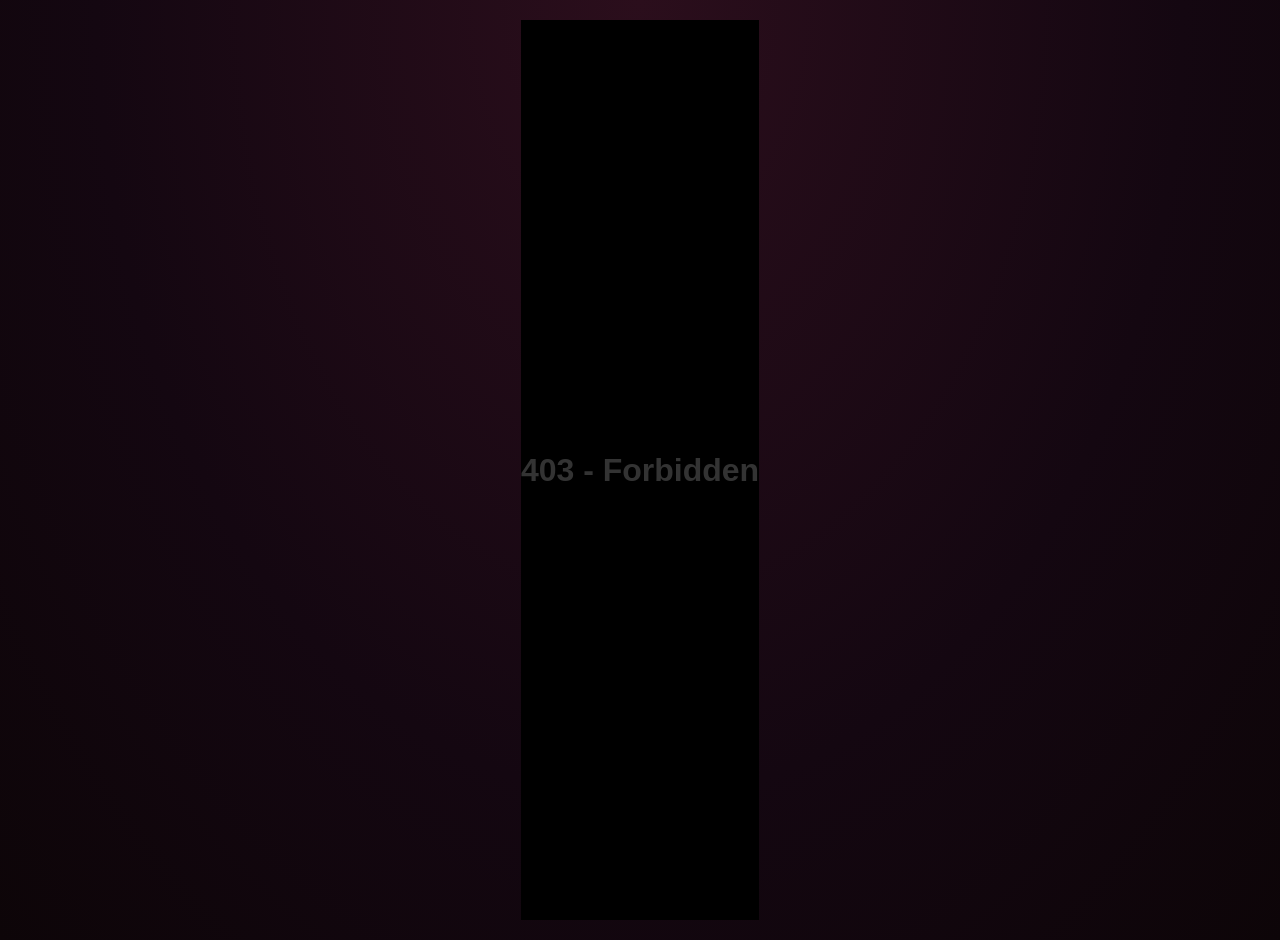
==== commit 27a10f64: "Update links.html" ====
--- a/links.html
+++ b/links.html
@@ -4,28 +4,23 @@
     <meta charset="UTF-8">
     <meta name="viewport" content="width=device-width, initial-scale=1.0">
     <meta name="robots" content="noindex, nofollow">
-    <title>LINKS MARQUESA RUIVA</title>
+    <title>Marquesa Ruiva - LINKS EXCLUSIVOS</title>
+    
+    <!-- Favicon -->
+    <link rel="icon" type="image/png" href="/favicon/favicon-96x96.png" sizes="96x96" />
+    <link rel="icon" type="image/svg+xml" href="/favicon/favicon.svg" />
+    <link rel="shortcut icon" href="/favicon/favicon.ico" />
+    <link rel="apple-touch-icon" sizes="180x180" href="/favicon/apple-touch-icon.png" />
+    <meta name="apple-mobile-web-app-title" content="Marquesa" />
+    <link rel="manifest" href="/favicon/site.webmanifest" />
+    
     <link rel="stylesheet" href="style.css">
-    <link rel="preconnect" href="https://fonts.googleapis.com">
     <link href="https://fonts.googleapis.com/css2?family=Playfair+Display:wght@400;700&family=Montserrat:wght@300;400;600&display=swap" rel="stylesheet">
-
-
-
-
-<link rel="icon" type="image/png" href="/favicon/favicon-96x96.png" sizes="96x96" />
-<link rel="icon" type="image/svg+xml" href="/favicon/favicon.svg" />
-<link rel="shortcut icon" href="/favicon/favicon.ico" />
-<link rel="apple-touch-icon" sizes="180x180" href="/favicon/apple-touch-icon.png" />
-<meta name="apple-mobile-web-app-title" content="Marquesa" />
-<link rel="manifest" href="/favicon/site.webmanifest" />
-
-
 </head>
 <body>
     <div class="container links-container">
         <div class="grain-overlay"></div>
         
-        <!-- Cabeçalho -->
         <div class="profile-header animate-fade-down">
             <div class="profile-circle large animate-pulse-glow">
                 <img src="profile.avif" alt="Profile">
@@ -33,7 +28,7 @@
             <h1 class="title">Marquesa Ruiva</h1>
             <p class="username">@marquesaruiva</p>
             
-            <div class="rating animate-stars">
+            <div class="rating">
                 <span class="star">★</span>
                 <span class="star">★</span>
                 <span class="star">★</span>
@@ -41,123 +36,143 @@
                 <span class="star">★</span>
             </div>
             
-            <p class="description animate-fade-up">
+            <p class="description">
                 Conteúdo exclusivo feito só pra você. Acesse meu grupo VIP e venha descobrir tudo o que tenho para mostrar.
             </p>
         </div>
 
-        <!-- Links -->
-        <div class="links-section">
-            <!-- Privacy -->
-            <a href="https://privacy.com.br/@Marquesaruiva88" target="_blank" class="link-button privacy-btn animate-slide-right" rel="noopener noreferrer">
-                <div class="button-content">
-                    <span class="button-icon">
-                        <svg viewBox="0 0 24 24" width="24" height="24" fill="none" stroke="currentColor" stroke-width="2">
-                            <rect x="3" y="11" width="18" height="11" rx="2" stroke="currentColor"/>
-                            <path d="M7 11V7a5 5 0 0110 0v4" stroke="currentColor"/>
-                        </svg>
-                    </span>
-                    <div class="button-text">
-                        <strong>Privacy dela</strong>
-                        <span>Conteúdo exclusivo</span>
-                    </div>
-                </div>
-                <span class="arrow">→</span>
-            </a>
-
-            <!-- Canal VIP Telegram -->
-            <a href="https://t.me/marquesaruivabot" target="_blank" class="link-button vip-btn animate-slide-right" rel="noopener noreferrer">
-                <div class="button-content">
-                    <span class="button-icon">
-                        <svg viewBox="0 0 24 24" width="24" height="24" fill="none" stroke="currentColor" stroke-width="2">
-                            <path d="M22 2L11 13M22 2l-7 20-4-9-9-4 20-7z" stroke="currentColor"/>
-                        </svg>
-                    </span>
-                    <div class="button-text">
-                        <strong>Canal VIP 🔞</strong>
-                        <span>Conteúdo exclusivo no Telegram</span>
-                    </div>
-                </div>
-                <span class="arrow">→</span>
-            </a>
-
-            <!-- Canal de Prévias -->
-            <a href="https://t.me/+Ik7S3tduPEM4ZTUx" target="_blank" class="link-button preview-btn animate-slide-right" rel="noopener noreferrer">
-                <div class="button-content">
-                    <span class="button-icon">
-                        <svg viewBox="0 0 24 24" width="24" height="24" fill="none" stroke="currentColor" stroke-width="2">
-                            <path d="M12 2C8 6 6 9 6 13c0 3.3 2.7 6 6 6s6-2.7 6-6c0-4-2-7-6-11z" stroke="currentColor"/>
-                            <path d="M12 17c-2.2 0-4-1.8-4-4 0-2 1.5-4.5 4-7 2.5 2.5 4 5 4 7 0 2.2-1.8 4-4 4z" stroke="currentColor"/>
-                        </svg>
-                    </span>
-                    <div class="button-text">
-                        <strong>Canal de prévias grátis</strong>
-                        <span>Conteúdo free</span>
-                    </div>
-                </div>
-                <span class="arrow">→</span>
-            </a>
-
-            <!-- Instagram -->
-            <a href="https://www.instagram.com/marquesaruiva?igsh=eDN0a3lhazBueDJ2&utm_source=qr" target="_blank" class="link-button instagram-btn animate-slide-right" rel="noopener noreferrer">
-                <div class="button-content">
-                    <span class="button-icon">
-                        <svg viewBox="0 0 24 24" width="24" height="24" fill="none" stroke="currentColor" stroke-width="2">
-                            <rect x="2" y="2" width="20" height="20" rx="5" stroke="currentColor"/>
-                            <circle cx="12" cy="12" r="5" stroke="currentColor"/>
-                            <circle cx="17.5" cy="6.5" r="1.5" fill="currentColor"/>
-                        </svg>
-                    </span>
-                    <div class="button-text">
-                        <strong>Instagram</strong>
-                        <span>@marquesaruiva</span>
-                    </div>
-                </div>
-                <span class="arrow">→</span>
-            </a>
-
-            <!-- Twitter/X -->
-            <a href="https://x.com/marquesaruiva88?s=11" target="_blank" class="link-button twitter-btn animate-slide-right" rel="noopener noreferrer">
-                <div class="button-content">
-                    <span class="button-icon">
-                        <svg viewBox="0 0 24 24" width="24" height="24" fill="currentColor">
-                            <path d="M18.244 2.25h3.308l-7.227 8.26 8.502 11.24H16.17l-5.214-6.817L4.99 21.75H1.68l7.73-8.835L1.254 2.25H8.08l4.713 6.231zm-1.161 17.52h1.833L7.084 4.126H5.117z"/>
-                        </svg>
-                    </span>
-                    <div class="button-text">
-                        <strong>Twitter</strong>
-                        <span>@marquesaruiva88</span>
-                    </div>
-                </div>
-                <span class="arrow">→</span>
-            </a>
-
-            <!-- TikTok -->
-            <a href="https://www.tiktok.com/@marquesaruiva?_r=1&_t=ZS-97sXuiCmOIL" target="_blank" class="link-button tiktok-btn animate-slide-right" rel="noopener noreferrer">
-                <div class="button-content">
-                    <span class="button-icon">
-                        <svg viewBox="0 0 24 24" width="24" height="24" fill="currentColor">
-                            <path d="M16.6 5.82s.51.5 1.5.5v2.2s-1.1-.2-1.5-.5v4.9c0 3.2-2.5 5.9-5.7 5.9s-5.7-2.7-5.7-5.9 2.5-5.9 5.7-5.9c.5 0 1 .1 1.5.3v2.3c-.5-.2-1-.3-1.5-.3-2 0-3.6 1.6-3.6 3.6s1.6 3.6 3.6 3.6 3.6-1.6 3.6-3.6V1.5h2.2v4.32z"/>
-                        </svg>
-                    </span>
-                    <div class="button-text">
-                        <strong>TikTok</strong>
-                        <span>@marquesaruiva</span>
-                    </div>
-                </div>
-                <span class="arrow">→</span>
-            </a>
+        <div class="links-section" id="links-container">
+            <!-- Links serão injetados via JavaScript -->
         </div>
 
-        <footer class="footer animate-fade-up">
+        <footer class="footer">
             <p>♥ feito com amor ♥</p>
             <p class="copyright">&copy; 2026</p>
         </footer>
     </div>
 
     <script>
-        if (!sessionStorage.getItem('humanVerified')) {
-            window.location.href = 'index.html';
+        // CHAVE SECRETA (MESMA DO script.js)
+        const SECRET_KEY = 'minha_chave_secreta_2026_mude_isso';
+
+        // VALIDAR TOKEN
+        function validateToken(token) {
+            try {
+                const decoded = atob(token);
+                const parts = decoded.split(':');
+                if (parts.length !== 2) return false;
+                
+                const timestamp = parseInt(parts[0]);
+                const now = Date.now();
+                
+                // Token válido por 24 horas
+                return (now - timestamp) < (24 * 60 * 60 * 1000);
+            } catch (e) {
+                return false;
+            }
+        }
+
+        // VERIFICAR ACESSO
+        function checkAccess() {
+            // Pegar token da URL ou sessionStorage
+            const urlParams = new URLSearchParams(window.location.search);
+            const urlToken = urlParams.get('t');
+            const sessionToken = sessionStorage.getItem('authToken');
+            
+            const token = urlToken || sessionToken;
+            
+            if (!token || !validateToken(token)) {
+                console.warn('️ Token inválido ou ausente - Redirecionando');
+                window.location.href = 'index.html';
+                return false;
+            }
+            
+            console.log('✅ Token válido - Acesso permitido');
+            return true;
+        }
+
+        // LINKS OFUSCADOS (Base64)
+        function getLinks() {
+    const encodedLinks = [
+        {
+            icon: `<svg width="24" height="24" viewBox="0 0 24 24" fill="none" stroke="currentColor" stroke-width="2" stroke-linecap="round" stroke-linejoin="round"><rect x="3" y="11" width="18" height="11" rx="2" ry="2"></rect><path d="M7 11V7a5 5 0 0 1 10 0v4"></path></svg>`,
+            title: 'Privacy',
+            subtitle: 'Conteúdo exclusivo',
+            url: atob('aHR0cHM6Ly9wcml2YWN5LmNvbS5ici9ATWFycXVlc2FydWl2YTg4'),
+            class: 'privacy-btn'
+        },
+        {
+            icon: `<svg width="24" height="24" viewBox="0 0 24 24" fill="none" stroke="currentColor" stroke-width="2" stroke-linecap="round" stroke-linejoin="round"><line x1="22" y1="2" x2="11" y2="13"></line><polygon points="22 2 15 22 11 13 2 9 22 2"></polygon></svg>`,
+            title: 'Canal VIP 🔞',
+            subtitle: 'Conteúdo exclusivo no Telegram',
+             url: atob('aHR0cHM6Ly90ZWxlZ3JhbS5tZS9tYXJxdWVzYXJ1aXZhYm90'),
+            class: 'vip-btn'
+        },
+        {
+            icon: `<svg width="24" height="24" viewBox="0 0 24 24" fill="none" stroke="currentColor" stroke-width="2" stroke-linecap="round" stroke-linejoin="round"><line x1="22" y1="2" x2="11" y2="13"></line><polygon points="22 2 15 22 11 13 2 9 22 2"></polygon></svg>`,
+            title: 'Canal de prévias grátis',
+            subtitle: 'Conteúdo free',
+            url: atob('aHR0cHM6Ly90ZWxlZ3JhbS5tZS8rSWs3UzN0ZHVQRU00WlRVeA=='),
+            class: 'preview-btn'
+        },
+        {
+            icon: `<svg width="24" height="24" viewBox="0 0 24 24" fill="none" stroke="currentColor" stroke-width="2" stroke-linecap="round" stroke-linejoin="round"><rect x="2" y="2" width="20" height="20" rx="5" ry="5"></rect><path d="M16 11.37A4 4 0 1 1 12.63 8 4 4 0 0 1 16 11.37z"></path><line x1="17.5" y1="6.5" x2="17.51" y2="6.5"></line></svg>`,
+            title: 'Instagram',
+            subtitle: '@marquesaruiva',
+            url: atob('aHR0cHM6Ly93d3cuaW5zdGFncmFtLmNvbS9tYXJxdWVzYXJ1aXZhP2lnaD1lRE4wYTN5a2F6MGJ1ZUoyJnV0bV9zb3VyY2U9cXI='),
+            class: 'instagram-btn'
+        },
+        {
+            icon: `<svg width="24" height="24" viewBox="0 0 24 24" fill="currentColor"><path d="M18.244 2.25h3.308l-7.227 8.26 8.502 11.24H16.17l-5.214-6.817L4.99 21.75H1.68l7.73-8.835L1.254 2.25H8.08l4.713 6.231zm-1.161 17.52h1.833L7.084 4.126H5.117z"/></svg>`,
+            title: 'Twitter',
+            subtitle: '@marquesaruiva88',
+            url: atob('aHR0cHM6Ly94LmNvbS9tYXJxdWVzYXJ1aXZhOD9zPTEx'),
+            class: 'twitter-btn'
+        },
+        {
+            icon: `<svg width="24" height="24" viewBox="0 0 24 24" fill="currentColor"><path d="M12.525.02c1.31-.02 2.61-.01 3.91-.02.08 1.53.63 3.09 1.75 4.17 1.12 1.11 2.7 1.62 4.24 1.79v4.03c-1.44-.05-2.89-.35-4.2-.97-.57-.26-1.1-.59-1.62-.93-.01 2.92.01 5.84-.02 8.75-.08 1.4-.54 2.79-1.35 3.94-1.31 1.92-3.58 3.17-5.91 3.21-1.43.08-2.86-.31-4.08-1.03-2.02-1.19-3.44-3.37-3.65-5.71-.02-.5-.03-1-.01-1.49.18-1.9 1.12-3.72 2.58-4.96 1.66-1.44 3.98-2.13 6.15-1.72.02 1.48-.04 2.96-.04 4.44-.99-.32-2.15-.23-3.02.37-.63.41-1.11 1.04-1.36 1.75-.21.51-.15 1.07-.14 1.61.24 1.64 1.82 3.02 3.5 2.87 1.12-.01 2.19-.66 2.77-1.61.19-.33.4-.67.41-1.06.1-1.79.06-3.57.07-5.36.01-4.03-.01-8.05.02-12.07z"/></svg>`,
+            title: 'TikTok',
+            subtitle: '@marquesaruiva',
+            url: atob('aHR0cHM6Ly93d3cudGlrdG9rLmNvbS9AbWFycXVlc2FydWl2YT9fcj0xJl90PVpTLTlzWHVpT2lM'),
+            class: 'tiktok-btn'
+        }
+    ];
+    
+    return encodedLinks;
+        }
+        // RENDERIZAR LINKS
+        function renderLinks() {
+            const container = document.getElementById('links-container');
+            const links = getLinks();
+            
+            links.forEach((link, index) => {
+                const a = document.createElement('a');
+                a.href = link.url;
+                a.target = '_blank';
+                a.rel = 'noopener noreferrer';
+                a.className = `link-button ${link.class} animate-slide-right`;
+                a.style.animationDelay = `${index * 0.1}s`;
+                
+                a.innerHTML = `
+                    <div class="button-content">
+                        <span class="button-icon">${link.icon}</span>
+                        <div class="button-text">
+                            <strong>${link.title}</strong>
+                            <span>${link.subtitle}</span>
+                        </div>
+                    </div>
+                    <span class="arrow">→</span>
+                `;
+                
+                container.appendChild(a);
+            });
+            
+            console.log(`✅ ${links.length} links renderizados`);
+        }
+
+        // INICIALIZAR
+        if (checkAccess()) {
+            renderLinks();
         }
     </script>
 </body>
--- a/style.css
+++ b/style.css
@@ -25,7 +25,8 @@
 
 body {
     font-family: 'Montserrat', sans-serif;
-    background: var(--darker);
+    /* ALTERADO: fundo com gradiente escuro (não fica preto chapado) */
+    background: radial-gradient(ellipse at 50% 0%, #2b0e1c 0%, #140711 60%, #0d0508 100%);
     color: var(--light);
     min-height: 100vh;
     display: flex;
@@ -46,10 +47,11 @@
     backdrop-filter: blur(12px);
     border-radius: 32px;
     padding: 32px 24px 24px;
-    box-shadow: 0 20px 60px rgba(0,0,0,0.7);
-    border: 1px solid rgba(255,255,255,0.06);
+    box-shadow: 0 20px 60px rgba(0,0,0,0.7), 0 0 0 1px rgba(255,255,255,0.05); /* NOVO: borda sutil */
     position: relative;
     overflow: hidden;
+    /* NOVO: toque mais responsivo em telas pequenas */
+    touch-action: manipulation;
 }
 
 .links-container {
@@ -88,6 +90,8 @@
     box-shadow: 0 0 30px var(--shadow);
     overflow: hidden;
     transition: transform 0.3s ease;
+    /* NOVO: melhora no touch */
+    will-change: transform;
 }
 
 .profile-circle img {
@@ -184,6 +188,9 @@
     transition: all 0.3s ease;
     box-shadow: 0 8px 25px var(--shadow);
     text-transform: uppercase;
+    /* NOVO: melhora em telas touch */
+    touch-action: manipulation;
+    -webkit-tap-highlight-color: transparent;
 }
 
 .cta-button:hover {
@@ -222,6 +229,9 @@
     position: relative;
     overflow: hidden;
     box-shadow: 0 4px 15px rgba(0,0,0,0.2);
+    /* NOVO: evita zoom duplo e melhora toque */
+    touch-action: manipulation;
+    -webkit-tap-highlight-color: transparent;
 }
 
 .link-button .button-content {
@@ -314,23 +324,26 @@
     pointer-events: none;
 }
 
-.link-button:hover::after {
-    opacity: 1;
-    transform: translate(-50%, -50%) scale(1);
-}
-
-.link-button:hover {
-    transform: translateY(-3px) scale(1.02);
-    box-shadow: 0 12px 30px rgba(0,0,0,0.4);
-}
-
-.link-button:hover .arrow {
-    animation: arrowMove 0.6s ease-in-out infinite alternate;
-}
-
-.link-button:hover .button-icon {
-    background: rgba(255,255,255,0.15);
-    transform: rotate(5deg) scale(1.05);
+/* NOVO: hover só em dispositivos que suportam hover (evita colar em touch) */
+@media (hover: hover) {
+    .link-button:hover::after {
+        opacity: 1;
+        transform: translate(-50%, -50%) scale(1);
+    }
+
+    .link-button:hover {
+        transform: translateY(-3px) scale(1.02);
+        box-shadow: 0 12px 30px rgba(0,0,0,0.4);
+    }
+
+    .link-button:hover .arrow {
+        animation: arrowMove 0.6s ease-in-out infinite alternate;
+    }
+
+    .link-button:hover .button-icon {
+        background: rgba(255,255,255,0.15);
+        transform: rotate(5deg) scale(1.05);
+    }
 }
 
 /* =============================================
@@ -414,6 +427,8 @@
     box-shadow: 0 4px 20px var(--shadow);
     transition: box-shadow 0.3s ease;
     user-select: none;
+    /* NOVO: melhora o toque */
+    touch-action: none; /* necessário para arrastar sem scroll */
 }
 
 .slider-button:active {
@@ -464,7 +479,6 @@
 /* =============================================
    ANIMAÇÕES (INCLUÍDAS)
    ============================================= */
-/* Entrada */
 .animate-fade-down {
     animation: fadeDown 0.8s ease-out forwards;
 }
@@ -478,7 +492,6 @@
     opacity: 0;
 }
 
-/* Estrelas */
 .animate-stars .star {
     animation: starPop 0.5s ease forwards;
     opacity: 0;
@@ -490,12 +503,10 @@
 .animate-stars .star:nth-child(4) { animation-delay: 0.4s; }
 .animate-stars .star:nth-child(5) { animation-delay: 0.5s; }
 
-/* Pulso na foto */
 .animate-pulse-glow {
     animation: pulseGlow 2.5s ease-in-out infinite;
 }
 
-/* Keyframes */
 @keyframes fadeDown {
     0% { opacity: 0; transform: translateY(-30px); }
     100% { opacity: 1; transform: translateY(0); }
@@ -523,7 +534,6 @@
     100% { transform: translateX(8px); }
 }
 
-/* Delay escalonado para os botões */
 .links-section .link-button:nth-child(1) { animation-delay: 0.1s; }
 .links-section .link-button:nth-child(2) { animation-delay: 0.2s; }
 .links-section .link-button:nth-child(3) { animation-delay: 0.3s; }
@@ -565,3 +575,25 @@
         padding: 24px 16px;
     }
 }
+
+/* NOVO: ajuste extra para telas muito pequenas */
+@media (max-width: 360px) {
+    .container {
+        padding: 20px 12px 16px;
+    }
+    .title {
+        font-size: 1.4rem;
+    }
+    .description {
+        font-size: 0.85rem;
+        max-width: 100%;
+    }
+    .link-button {
+        padding: 10px 12px;
+        border-radius: 16px;
+    }
+    .link-button .button-icon {
+        width: 28px;
+        height: 28px;
+    }
+}
